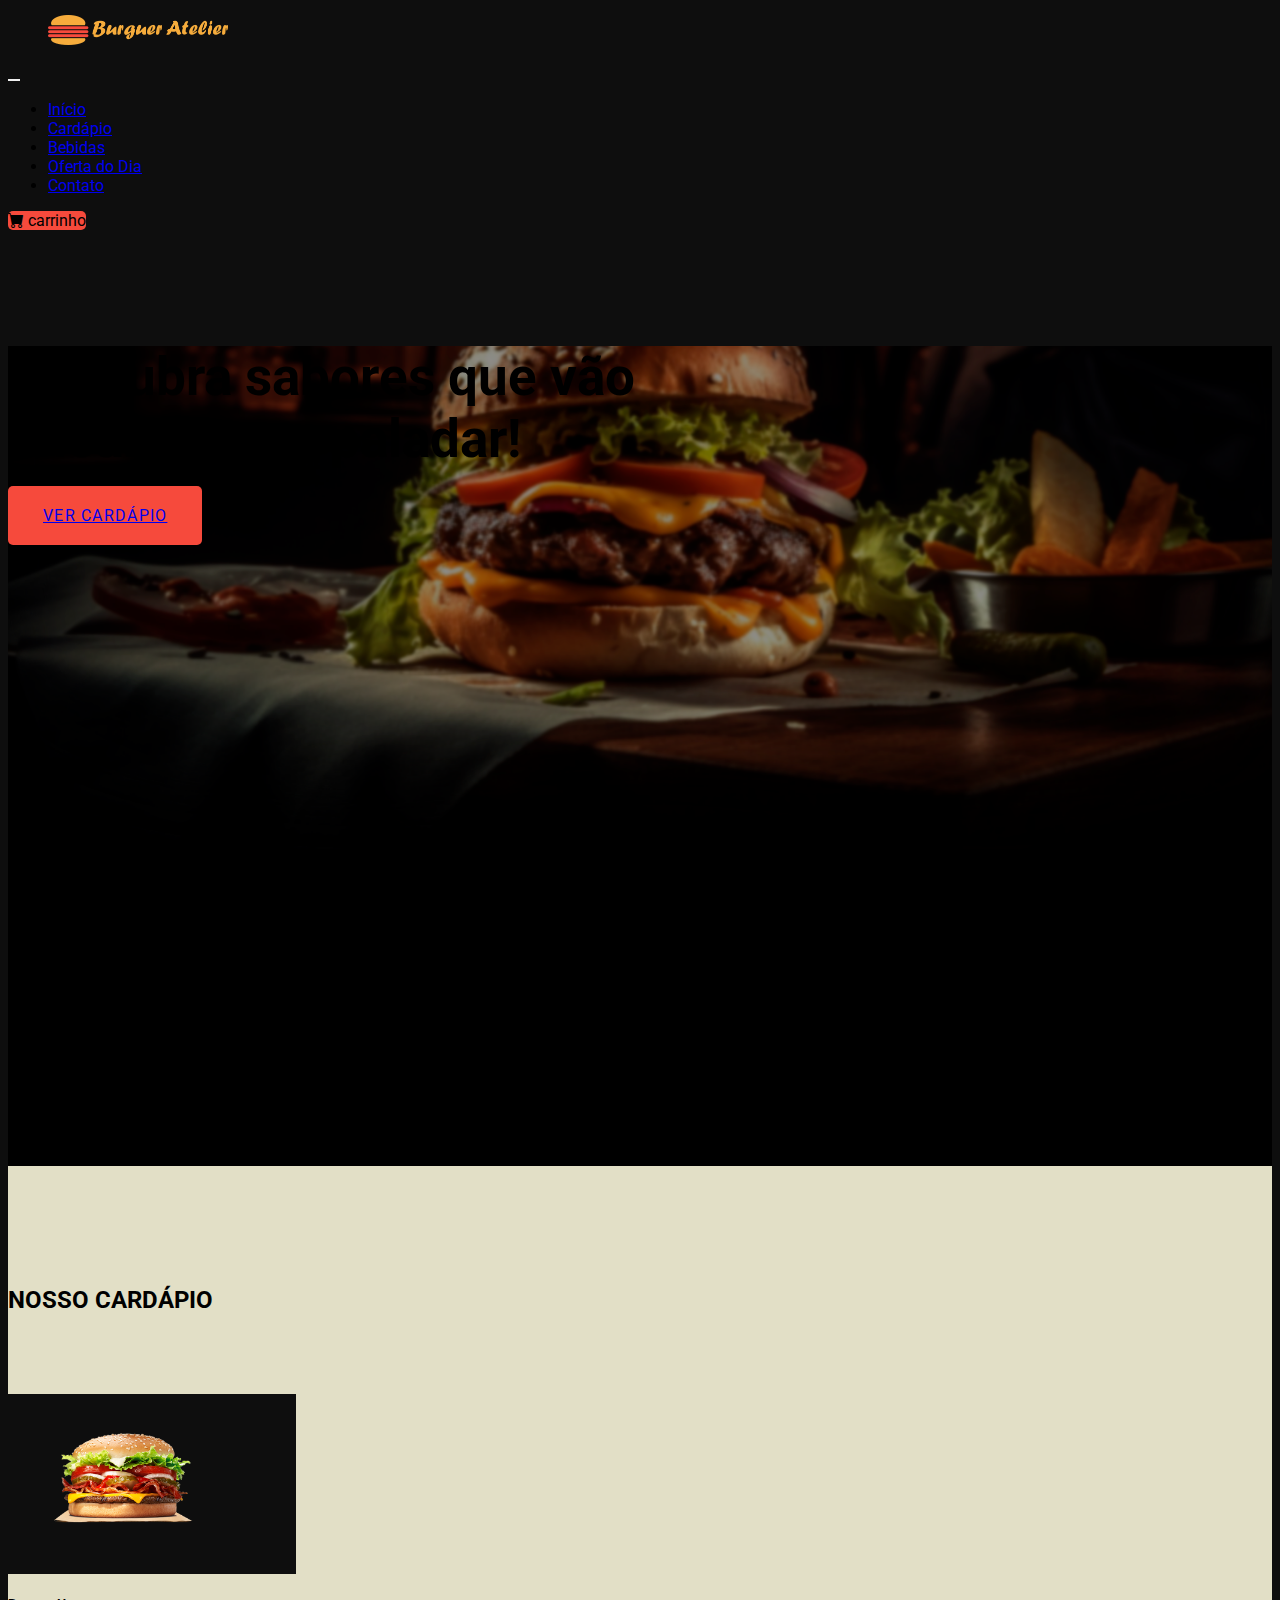
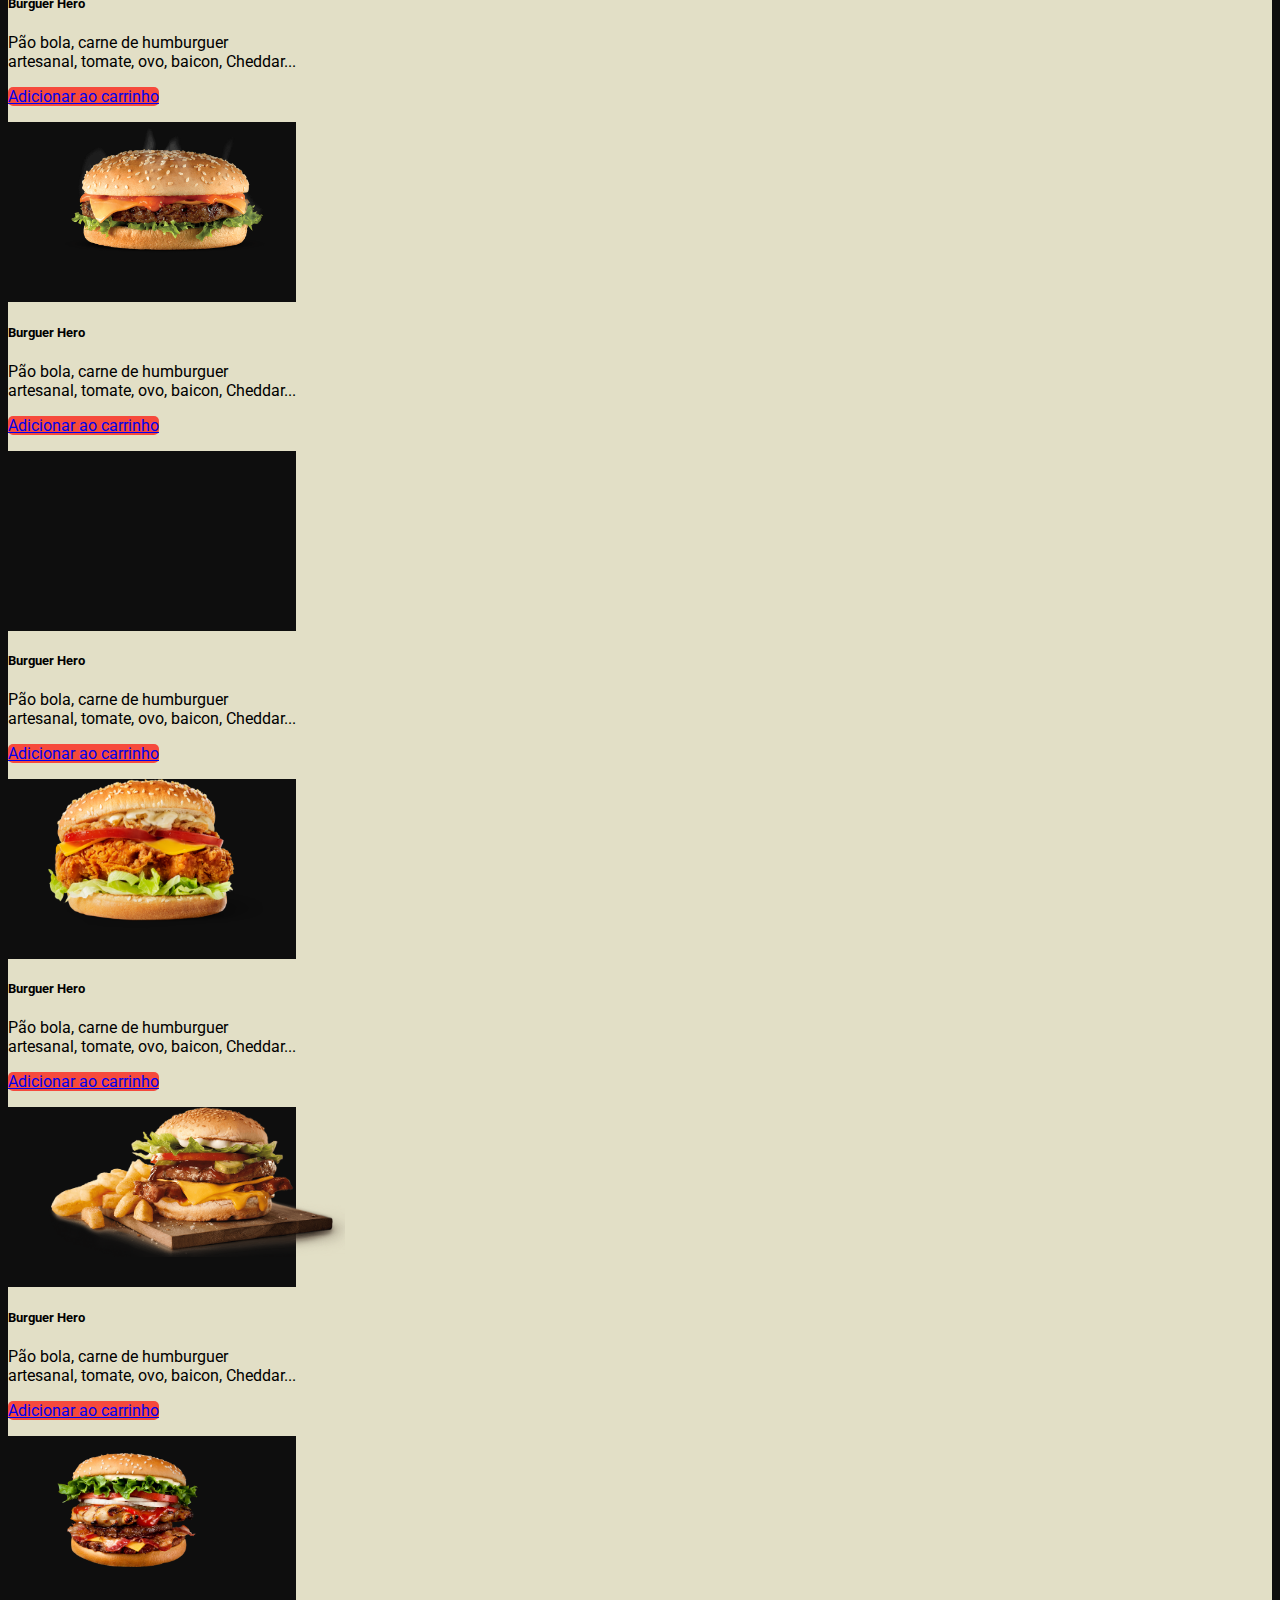
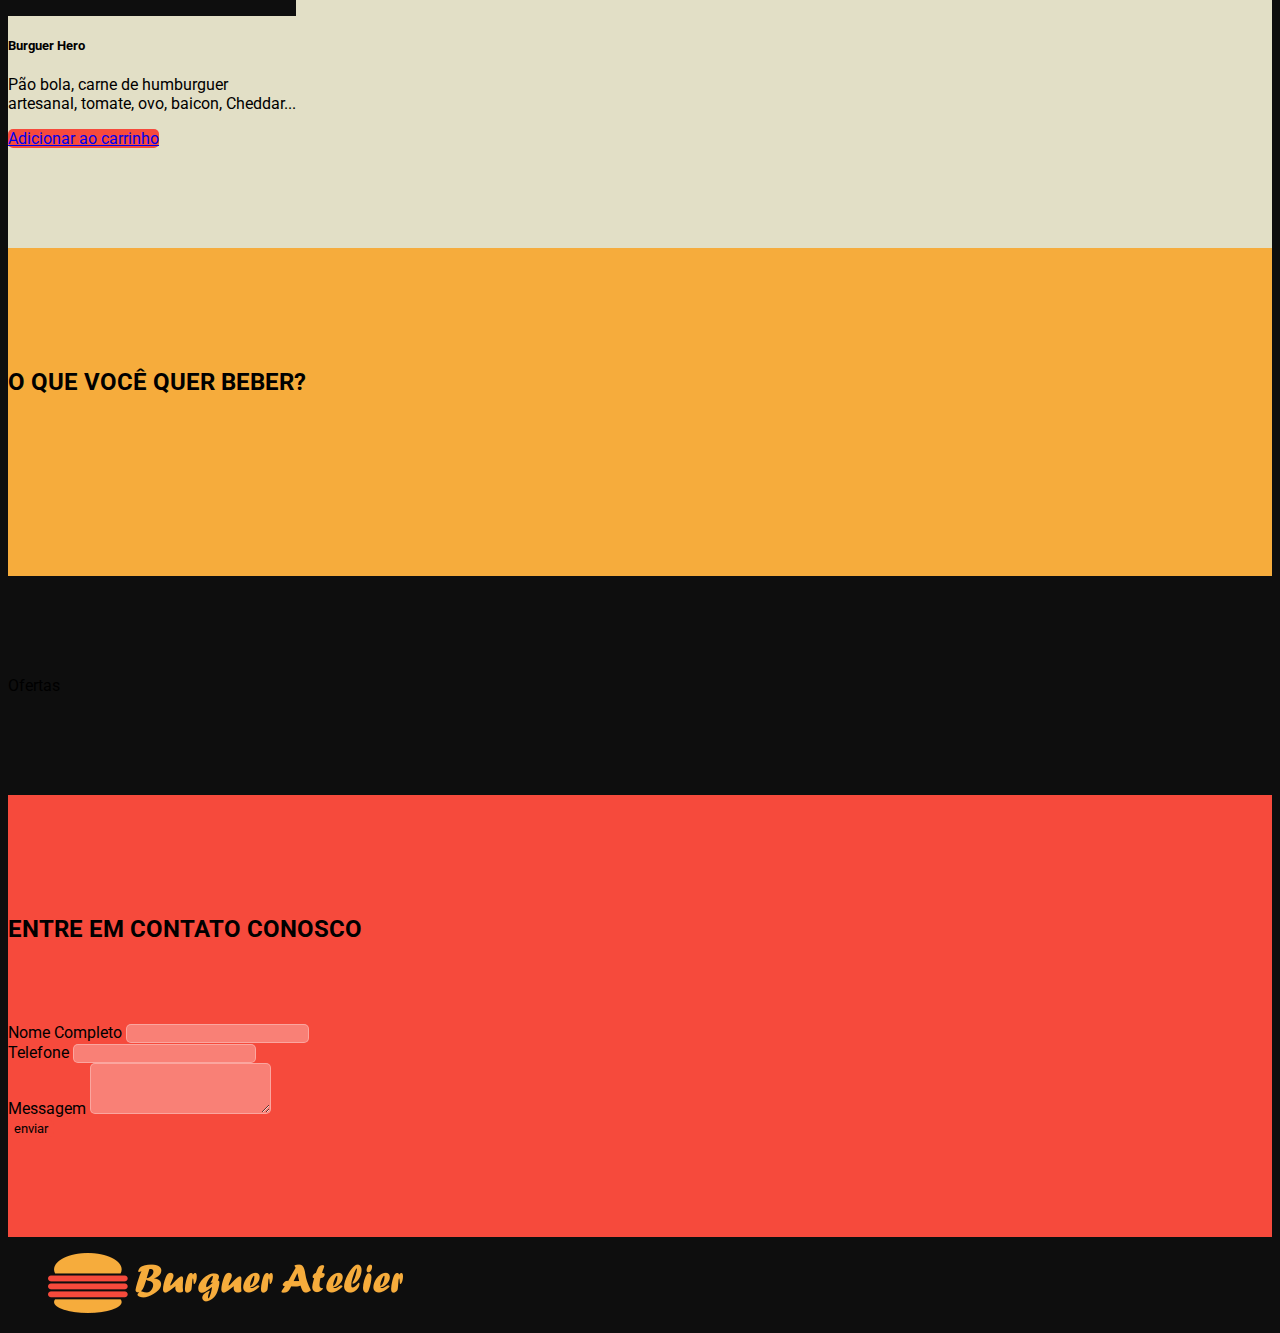
==== atividade_catalogo_individual/index.html @ 0a4ec3cc "Construção de design exercício individual" ====
<!DOCTYPE html>
<html lang="pt-br">
  <head>
    <meta charset="UTF-8" />
    <meta name="viewport" content="width=device-width, initial-scale=1.0" />
    <meta name="description" content="Página de venda de produtos alimentícios"/>
    <meta name="keywords" content="HTML, CSS, JavaScript" />
    <meta name="author" content="John Doe" />

    <link rel="stylesheet" href="https://cdn.jsdelivr.net/npm/bootstrap-icons@1.11.1/font/bootstrap-icons.css"/>
    
    <link href="https://cdn.jsdelivr.net/npm/bootstrap@5.3.2/dist/css/bootstrap.min.css" rel="stylesheet" integrity="sha384-T3c6CoIi6uLrA9TneNEoa7RxnatzjcDSCmG1MXxSR1GAsXEV/Dwwykc2MPK8M2HN" crossorigin="anonymous"/>

    <link rel="stylesheet" href="https://cdnjs.cloudflare.com/ajax/libs/animate.css/4.1.1/animate.min.css"/>
    
    <link rel="stylesheet" href="assets/css/style.css" />

    <title>Catálogo</title>
  </head>

  <body>
    <!-- NAVBAR -->
    <nav class="navbar navbar-expand-lg fixed-top bg-dark" data-bs-theme="dark">
      <div class="container">
        <a class="navbar-brand" href="#">
          <figure>
            <img src="assets/images/logo_menu.png" alt="Burguer Atelier" />
          </figure>
        </a>
        <button class="navbar-toggler" type="button" data-bs-toggle="collapse" data-bs-target="#navbarSupportedContent" aria-controls="navbarSupportedContent" aria-expanded="false" aria-label="Toggle navigation">
          <span class="navbar-toggler-icon"></span>
        </button>
        <div class="collapse navbar-collapse" id="navbarSupportedContent">
          <ul class="navbar-nav me-auto mb-2 mb-lg-0">
            <li class="nav-item">
              <a class="nav-link" href="#">Início</a>
            </li>
            <li class="nav-item">
              <a class="nav-link" href="#cardapio">Cardápio</a>
            </li>
            <li class="nav-item">
              <a class="nav-link" href="#bebidas">Bebidas</a>
            </li>
            <li class="nav-item">
              <a class="nav-link" href="#oferta">Oferta do Dia</a>
            </li>
            <li class="nav-item">
              <a class="nav-link" href="#contato">Contato</a>
            </li>
          </ul>
          <div>
            <a id="btn-carrinho" class="btn btn-lg btn-danger">
              <i class="bi bi-cart-fill"></i> carrinho
            </a>
          </div>
        </div>
      </div>
    </nav>
    <!-- FIM NAVBAR -->

    <div id="pagina">
      
      <section id="inicio">
        <div class="container d-flex justify-content-center align-items-center flex-column animate__animated animate__backInDown">
          <header>
            <h1 class="text-white text-center">Descubra sabores que vão encantar seu paladar!</h1>
          </header>
          <a href="#cardapio" class="btn btn-primary">ver cardápio</a>
        </div>
      </section>

      <!-- Conteúdo Principal da página -->
      <main>
          <!-- CARDÁPIO -->
          <section id="cardapio">
            <div class="container padding-vertical-grande">
              <div class="titulo">
                <h2 class="text-center">Nosso Cardápio</h2>
              </div>
              <div class="corpo d-flex flex-wrap gap-4 justify-content-center ">

                <div class="card card-cardapio" style="width: 18rem;">
                  <div class="card-img-top d-flex justify-content-center align-items-center">
                    <figure>
                      <img src="assets/images/hamburguer01.png" alt="">
                    </figure>
                  </div>
                  <div class="card-body">
                    <h5 class="card-title">Burguer Hero</h5>
                    <p class="card-text">Pão bola, carne de humburguer artesanal, tomate, ovo, baicon, Cheddar...</p>
                    <a href="#" class="btn btn-primary">Adicionar ao carrinho</a>
                  </div>
                </div>

                <div class="card card-cardapio" style="width: 18rem;">
                  <div class="card-img-top d-flex justify-content-center align-items-center">
                    <figure>
                      <img src="assets/images/hamburguer02.png" alt="">
                    </figure>
                  </div>
                  <div class="card-body">
                    <h5 class="card-title">Burguer Hero</h5>
                    <p class="card-text">Pão bola, carne de humburguer artesanal, tomate, ovo, baicon, Cheddar...</p>
                    <a href="#" class="btn btn-primary">Adicionar ao carrinho</a>
                  </div>
                </div>

                <div class="card card-cardapio" style="width: 18rem;">
                  <div class="card-img-top d-flex justify-content-center align-items-center">
                    <figure>
                      <img src="assets/images/hamburguer03.png" alt="">
                    </figure>
                  </div>
                  <div class="card-body">
                    <h5 class="card-title">Burguer Hero</h5>
                    <p class="card-text">Pão bola, carne de humburguer artesanal, tomate, ovo, baicon, Cheddar...</p>
                    <a href="#" class="btn btn-primary">Adicionar ao carrinho</a>
                  </div>
                </div>

                <div class="card card-cardapio" style="width: 18rem;">
                  <div class="card-img-top d-flex justify-content-center align-items-center">
                    <figure>
                      <img src="assets/images/hamburguer04.png" alt="">
                    </figure>
                  </div>
                  <div class="card-body">
                    <h5 class="card-title">Burguer Hero</h5>
                    <p class="card-text">Pão bola, carne de humburguer artesanal, tomate, ovo, baicon, Cheddar...</p>
                    <a href="#" class="btn btn-primary">Adicionar ao carrinho</a>
                  </div>
                </div>

                <div class="card card-cardapio" style="width: 18rem;">
                  <div class="card-img-top d-flex justify-content-center align-items-center">
                    <figure>
                      <img src="assets/images/hamburguer05.png" alt="">
                    </figure>
                  </div>
                  <div class="card-body">
                    <h5 class="card-title">Burguer Hero</h5>
                    <p class="card-text">Pão bola, carne de humburguer artesanal, tomate, ovo, baicon, Cheddar...</p>
                    <a href="#" class="btn btn-primary">Adicionar ao carrinho</a>
                  </div>
                </div>

                <div class="card card-cardapio" style="width: 18rem;">
                  <div class="card-img-top d-flex justify-content-center align-items-center">
                    <figure>
                      <img src="assets/images/hamburguer06.png" alt="">
                    </figure>
                  </div>
                  <div class="card-body">
                    <h5 class="card-title">Burguer Hero</h5>
                    <p class="card-text">Pão bola, carne de humburguer artesanal, tomate, ovo, baicon, Cheddar...</p>
                    <a href="#" class="btn btn-primary">Adicionar ao carrinho</a>
                  </div>
                </div>

              </div>
            </div>
          </section>
          <!-- FIM CARDÁPIO -->

          <!-- BEBIDAS -->
          <section id="bebidas" class="bg-secondary">
            <div class="container padding-vertical-grande">
              <div class="titulo">
                <h2 class="text-center">O que você quer beber?</h2>
              </div>
              <div class="corpo">

              </div>
            </div>
          </section>
          <!-- FIM BEBIDAS -->

          <section id="oferta">
            <div class="container padding-vertical-grande">
              Ofertas
            </div>
          </section>

          <section id="contato">
            <div class="container padding-vertical-grande">

              <div class="titulo">
                <h2 class="text-center text-white">Entre em contato conosco</h2>
              </div>
              <div class="corpo d-flex gap-4 justify-content-center">
                <div class="col col-10  col-lg-8 col-md-10 col-sm-12">
                  

                  <form method="post" action="#">

                    <div class="mb-3">
                      <label for="nome" class="form-label text-white">Nome Completo</label>
                      <input type="text" class="form-control form-control-lg" id="nome" aria-describedby="emailHelp" required minlength="8" maxlength="80">
                    </div>

                    <div class="mb-3">
                      <label for="telefone" class="form-label text-white">Telefone</label>
                      <input type="tel" class="form-control form-control-lg" id="telefone" required>
                    </div>

                    <div class="mb-3">
                      <label for="messagem" class="form-label text-white">Messagem</label>
                      <textarea class="form-control" id="messagem" rows="3" required maxlength="255"></textarea>
                    </div>

                    <div class="d-grid mt-4">
                      <button type="submit" class="btn btn-lg btn-primary">enviar</button>
                    </div>
                  </form>


                </div>
              </div>
 
            </div>
          </section>
      </main>

      <!-- Radapé da página -->
      <footer class="bg-dark">
        <div class="container">
          <figure>
            <img src="assets/images/logo_menu.png" alt="">
          </figure>
        </div>
      </footer>
    </div>

    <script src="https://cdn.jsdelivr.net/npm/bootstrap@5.3.2/dist/js/bootstrap.bundle.min.js" integrity="sha384-C6RzsynM9kWDrMNeT87bh95OGNyZPhcTNXj1NW7RuBCsyN/o0jlpcV8Qyq46cDfL" crossorigin="anonymous"></script>

    <script src="assets/js/script.js"></script>
  </body>
</html>
---- atividade_catalogo_individual/assets/css/style.css ----
@import url('https://fonts.googleapis.com/css2?family=Roboto:ital,wght@0,100;0,300;0,400;0,500;0,700;0,900;1,100;1,300;1,400;1,500;1,700;1,900&display=swap');

/* PERSONALIZAÇÃO BOOTSTRAP */
:root{
    --color-primary: #f64a3c;
    --color-secondary: #f6ac3c;
    --color-dark: #0e0e0e;
    --color-light: #fff;
    --color-gray-light: #e2dfc6;
    --color-gray-dark: #444444;
    --shodow-dark: 1px 1px 8px rgba(0, 0, 0, .3);
}

*{
    font-family: 'Roboto', sans-serif;
}

body{
    background-color: var(--color-dark);
}

.bg-primary, .bg-danger, .btn-danger{
    background-color: var(--color-primary) !important;
}

.bg-secondary{
    background-color: var(--color-secondary) !important;
}

.bg-dark{
    background-color: var(--color-dark) !important;
}

.text-dark{
    color: var(--color-dark) !important;
}

.btn{
    border: none;
    border-radius: 5px;
    transition: all .5S;
}

.btn-primary{
    background-color: var(--color-primary) !important;
}

.btn-danger:hover, .btn-primary:hover{
    background-color: var(--color-secondary) !important;
    color: var(--color-dark) !important;
}

.navbar-brand figure{
    margin-top: 15px;
    width: 180px;
}

.navbar-brand figure img{
    width: 100%;
}

.navbar-toggler{
    border: none;
}

.navbar-toggler:focus,
.navbar-toggler:active,
.navbar-toggler-icon:focus {
    outline: none;
    box-shadow: none;
}


/* CONFIGURAÇÕES PERSONALIZADAS */

/* personalização barra de rolageem */
body::-webkit-scrollbar {
    width: 8px; 
}
  
body::-webkit-scrollbar-track {
    background: var(--color-dark);
}
  
body::-webkit-scrollbar-thumb {
    background-color: var(--color-gray-dark);
    border-radius: 20px;
    border: 3px solid var(--color-dark);
}
/* fim personalização barra de rolagem */

#pagina{
    padding-top: 80px;
}

#pagina .container{
    height: 100%;
}

#inicio{
    height: calc(100vh - 80px);
    background-color: #000;
    background-image: url('../images/background_home2.png');
    background-size: cover;
    background-repeat: no-repeat;
    background-position: center;
    background-attachment: fixed;
}

#inicio h1{
    max-width: 800px;
    font-size: 40pt;
}

#inicio a.btn{
    padding: 20px 35px;
    letter-spacing: .08em;
    margin-top: 15px;
    animation-name: piscar;
    animation-duration: 1s;
    animation-iteration-count: infinite;
    animation-direction: alternate;
    text-transform: uppercase;
}

@keyframes piscar {
    from {
      box-shadow: 0 0 15px var(--color-primary);
    }
  
    to {
        box-shadow: none;
    }
}

#cardapio{
    background-color: var(--color-gray-light);
}

.padding-vertical-grande{
    padding-top: 100px;
    padding-bottom: 100px;
}

section .titulo{
    margin-bottom: 80px;
    text-transform: uppercase;
}

.card-img-top{
    height: 180px;
    background-color: var(--color-dark);
}

.card-img-top figure, .card-cardapio figure img{
    height: 150px;
    transition: all .3s;
}

.card-cardapio{
    border: none;
}

.card-cardapio:hover{
    cursor: pointer;
    box-shadow: var(--shodow-dark);
}

.card-cardapio:hover img, .card-cardapio:hover figure{
    height: 180px;
}

#contato{
    background-color: #f64a3c;
    background-image: url('../images/background_hamburgueria.jpg');
    background-size: cover;
    background-repeat: no-repeat;
    background-attachment: fixed;
    background-position: center;
}

#contato .form-control{
    border-radius: 5px;
    background-color: rgba(255, 255, 255, .3);
    border: 1px solid rgba(255, 255, 255, .3);
    color: var(--color-dark);
}

#contato .form-control:focus,
#contato .form-control:active{
    outline: none;
    box-shadow: none;
}
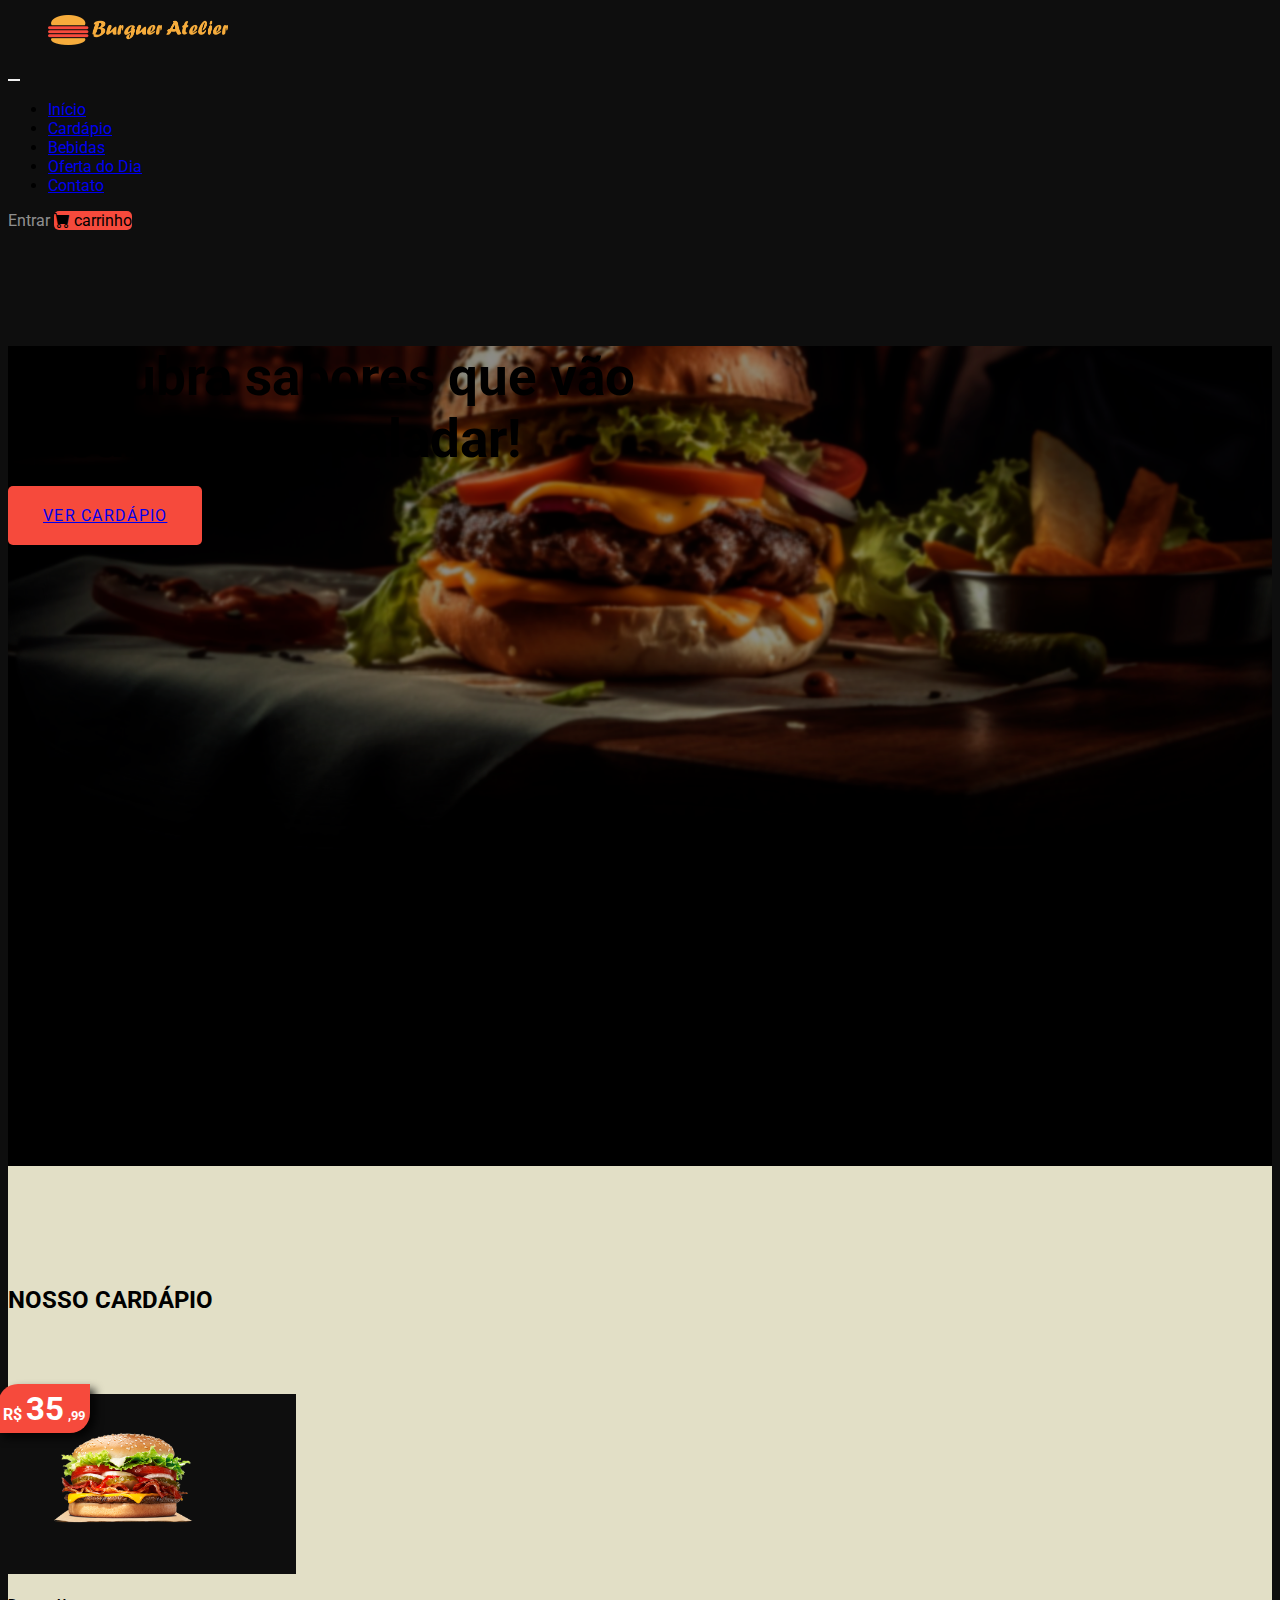
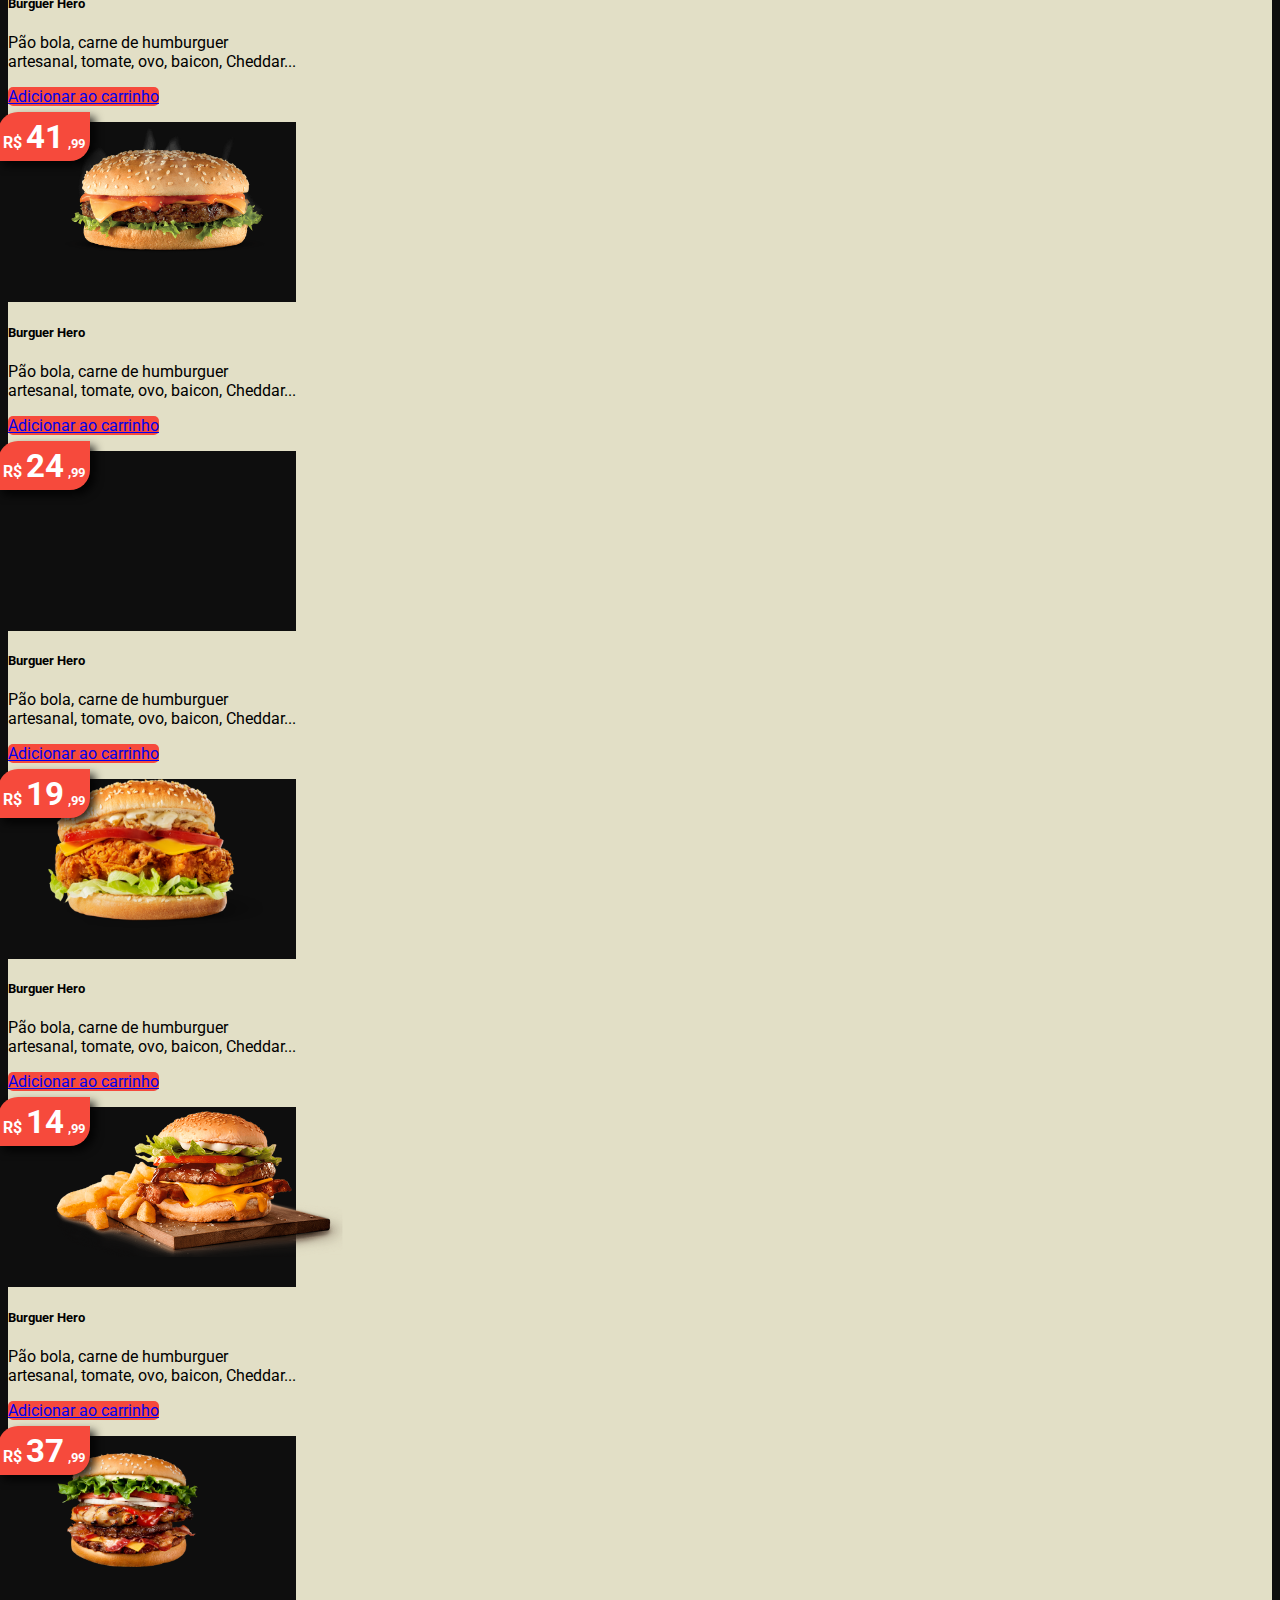
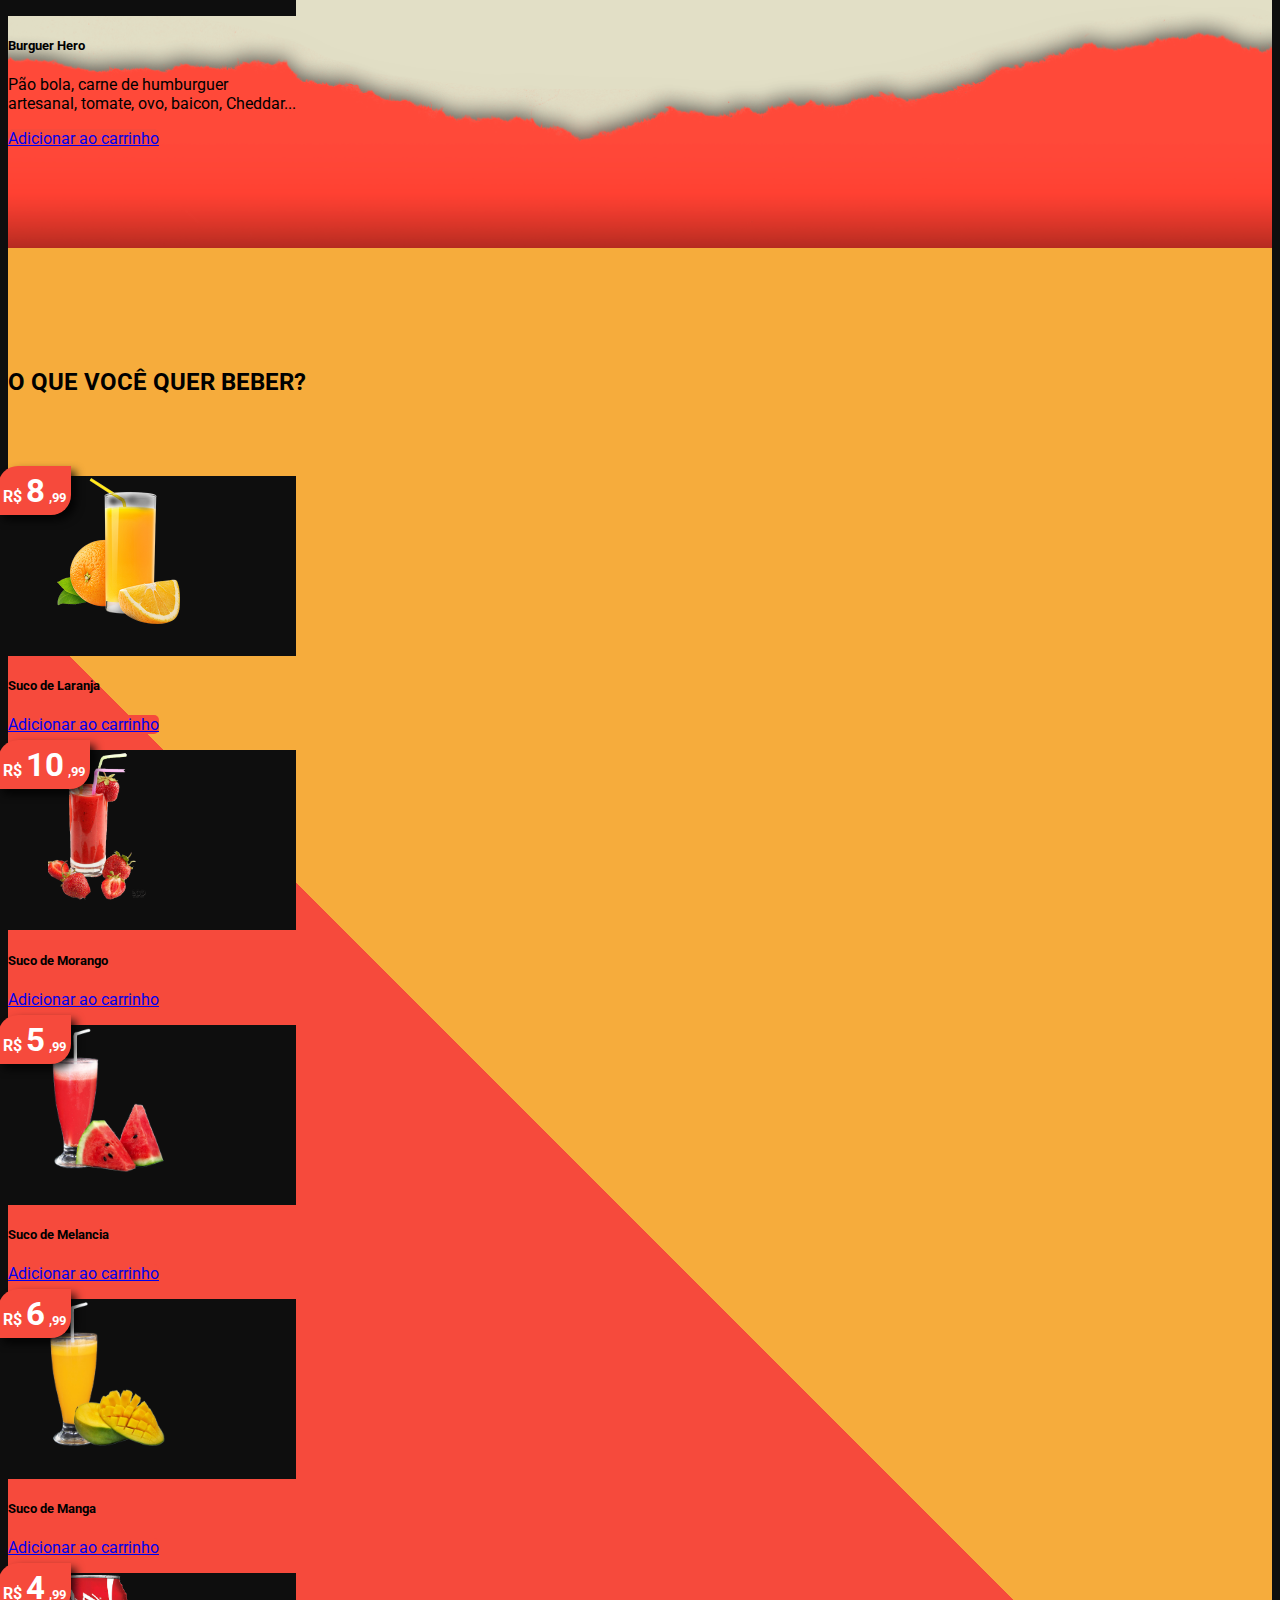
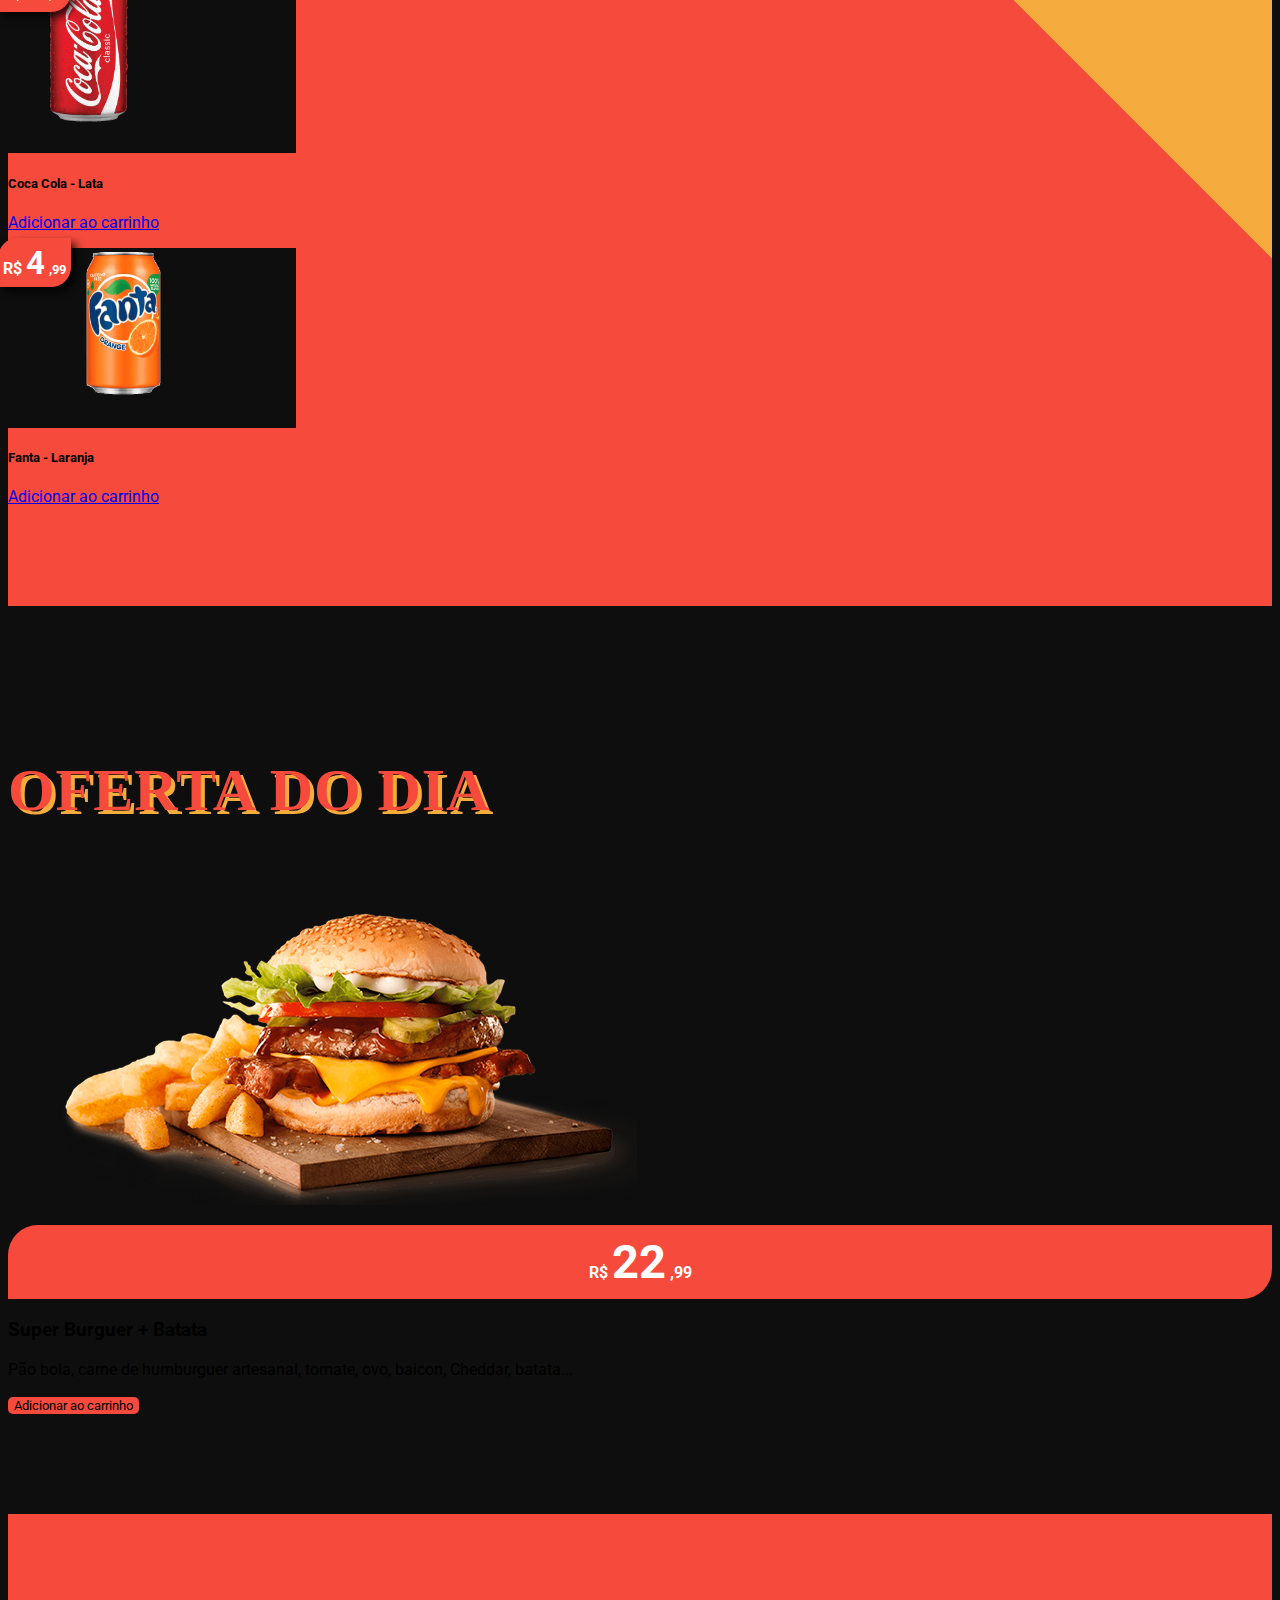
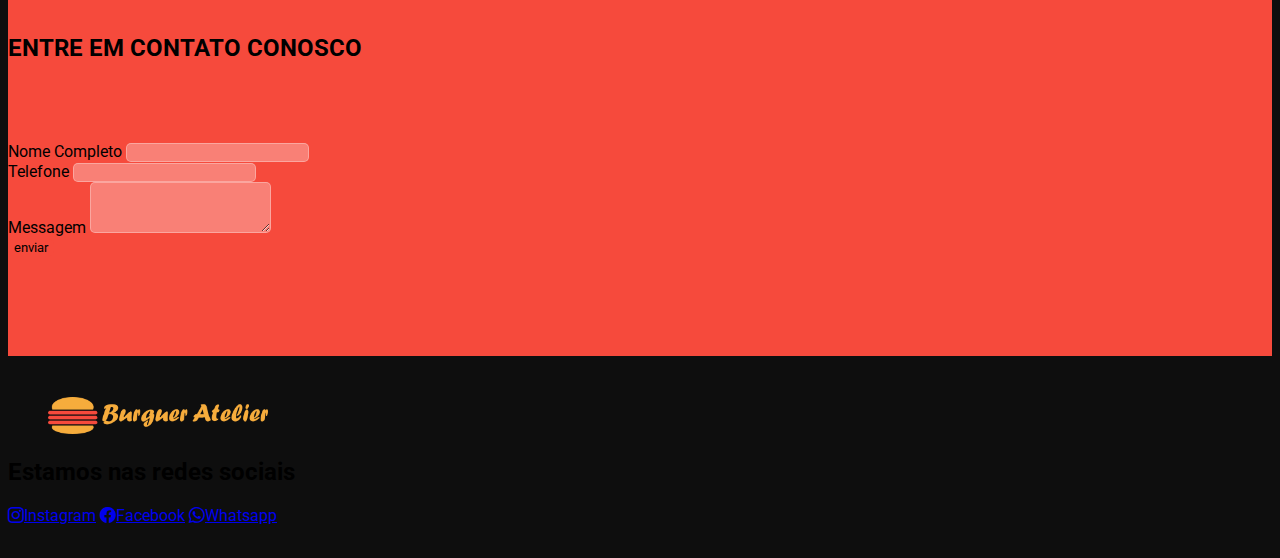
==== commit 27616468: "finalização da homepage trabalho indicidual" ====
--- a/atividade_catalogo_individual/index.html
+++ b/atividade_catalogo_individual/index.html
@@ -48,7 +48,8 @@
               <a class="nav-link" href="#contato">Contato</a>
             </li>
           </ul>
-          <div>
+          <div class="d-flex gap-3 align-items-center">
+            <a href="/login.html" class="link-menu">Entrar</a>
             <a id="btn-carrinho" class="btn btn-lg btn-danger">
               <i class="bi bi-cart-fill"></i> carrinho
             </a>
@@ -90,6 +91,12 @@
                     <p class="card-text">Pão bola, carne de humburguer artesanal, tomate, ovo, baicon, Cheddar...</p>
                     <a href="#" class="btn btn-primary">Adicionar ao carrinho</a>
                   </div>
+
+                  <div class="valor">
+                    <span class="simbolo">R$</span>
+                    <span class="inteiro">35</span>
+                    <span class="centavos">,99</span>
+                  </div>
                 </div>
 
                 <div class="card card-cardapio" style="width: 18rem;">
@@ -103,6 +110,12 @@
                     <p class="card-text">Pão bola, carne de humburguer artesanal, tomate, ovo, baicon, Cheddar...</p>
                     <a href="#" class="btn btn-primary">Adicionar ao carrinho</a>
                   </div>
+
+                  <div class="valor">
+                    <span class="simbolo">R$</span>
+                    <span class="inteiro">41</span>
+                    <span class="centavos">,99</span>
+                  </div>
                 </div>
 
                 <div class="card card-cardapio" style="width: 18rem;">
@@ -116,6 +129,12 @@
                     <p class="card-text">Pão bola, carne de humburguer artesanal, tomate, ovo, baicon, Cheddar...</p>
                     <a href="#" class="btn btn-primary">Adicionar ao carrinho</a>
                   </div>
+
+                  <div class="valor">
+                    <span class="simbolo">R$</span>
+                    <span class="inteiro">24</span>
+                    <span class="centavos">,99</span>
+                  </div>
                 </div>
 
                 <div class="card card-cardapio" style="width: 18rem;">
@@ -129,6 +148,12 @@
                     <p class="card-text">Pão bola, carne de humburguer artesanal, tomate, ovo, baicon, Cheddar...</p>
                     <a href="#" class="btn btn-primary">Adicionar ao carrinho</a>
                   </div>
+
+                  <div class="valor">
+                    <span class="simbolo">R$</span>
+                    <span class="inteiro">19</span>
+                    <span class="centavos">,99</span>
+                  </div>
                 </div>
 
                 <div class="card card-cardapio" style="width: 18rem;">
@@ -142,6 +167,12 @@
                     <p class="card-text">Pão bola, carne de humburguer artesanal, tomate, ovo, baicon, Cheddar...</p>
                     <a href="#" class="btn btn-primary">Adicionar ao carrinho</a>
                   </div>
+
+                  <div class="valor">
+                    <span class="simbolo">R$</span>
+                    <span class="inteiro">14</span>
+                    <span class="centavos">,99</span>
+                  </div>
                 </div>
 
                 <div class="card card-cardapio" style="width: 18rem;">
@@ -154,6 +185,12 @@
                     <h5 class="card-title">Burguer Hero</h5>
                     <p class="card-text">Pão bola, carne de humburguer artesanal, tomate, ovo, baicon, Cheddar...</p>
                     <a href="#" class="btn btn-primary">Adicionar ao carrinho</a>
+                  </div>
+
+                  <div class="valor">
+                    <span class="simbolo">R$</span>
+                    <span class="inteiro">37</span>
+                    <span class="centavos">,99</span>
                   </div>
                 </div>
 
@@ -163,21 +200,155 @@
           <!-- FIM CARDÁPIO -->
 
           <!-- BEBIDAS -->
-          <section id="bebidas" class="bg-secondary">
-            <div class="container padding-vertical-grande">
+          <section id="bebidas">
+            <div class="container padding-vertical-grande d-flex justify-content-center flex-column align-items-center">
               <div class="titulo">
                 <h2 class="text-center">O que você quer beber?</h2>
               </div>
               <div class="corpo">
-
+                <div class="produtos d-flex justify-content-center flex-wrap gap-4">
+                  
+                  <div class="card card-cardapio">
+                    <div class="card-img-top d-flex justify-content-center align-items-center">
+                      <figure>
+                        <img src="assets/images/suco01.png" alt="">
+                      </figure>
+                    </div>
+                    <div class="card-body">
+                      <h5 class="card-title">Suco de Laranja</h5>
+                      <a href="#" class="btn btn-primary">Adicionar ao carrinho</a>
+                    </div>
+
+                    <div class="valor">
+                      <span class="simbolo">R$</span>
+                      <span class="inteiro">8</span>
+                      <span class="centavos">,99</span>
+                    </div>
+                  </div>
+
+                  <div class="card card-cardapio">
+                    <div class="card-img-top d-flex justify-content-center align-items-center">
+                      <figure>
+                        <img src="assets/images/suco02.png" alt="">
+                      </figure>
+                    </div>
+                    <div class="card-body">
+                      <h5 class="card-title">Suco de Morango</h5>
+                      <a href="#" class="btn btn-primary">Adicionar ao carrinho</a>
+                    </div>
+
+                    <div class="valor">
+                      <span class="simbolo">R$</span>
+                      <span class="inteiro">10</span>
+                      <span class="centavos">,99</span>
+                    </div>
+                  </div>
+
+                  <div class="card card-cardapio">
+                    <div class="card-img-top d-flex justify-content-center align-items-center">
+                      <figure>
+                        <img src="assets/images/suco03.png" alt="">
+                      </figure>
+                    </div>
+                    <div class="card-body">
+                      <h5 class="card-title">Suco de Melancia</h5>
+                      <a href="#" class="btn btn-primary">Adicionar ao carrinho</a>
+                    </div>
+
+                    <div class="valor">
+                      <span class="simbolo">R$</span>
+                      <span class="inteiro">5</span>
+                      <span class="centavos">,99</span>
+                    </div>
+                  </div>
+
+                  <div class="card card-cardapio">
+                    <div class="card-img-top d-flex justify-content-center align-items-center">
+                      <figure>
+                        <img src="assets/images/suco04.png" alt="">
+                      </figure>
+                    </div>
+                    <div class="card-body">
+                      <h5 class="card-title">Suco de Manga</h5>
+                      <a href="#" class="btn btn-primary">Adicionar ao carrinho</a>
+                    </div>
+
+                    <div class="valor">
+                      <span class="simbolo">R$</span>
+                      <span class="inteiro">6</span>
+                      <span class="centavos">,99</span>
+                    </div>
+                  </div>
+
+                  <div class="card card-cardapio">
+                    <div class="card-img-top d-flex justify-content-center align-items-center">
+                      <figure>
+                        <img src="assets/images/coca-cola.png" alt="">
+                      </figure>
+                    </div>
+                    <div class="card-body">
+                      <h5 class="card-title">Coca Cola - Lata</h5>
+                      <a href="#" class="btn btn-primary">Adicionar ao carrinho</a>
+                    </div>
+
+                    <div class="valor">
+                      <span class="simbolo">R$</span>
+                      <span class="inteiro">4</span>
+                      <span class="centavos">,99</span>
+                    </div>
+                  </div>
+
+                  <div class="card card-cardapio">
+                    <div class="card-img-top d-flex justify-content-center align-items-center">
+                      <figure>
+                        <img src="assets/images/fanta.png" alt="">
+                      </figure>
+                    </div>
+                    <div class="card-body">
+                      <h5 class="card-title">Fanta - Laranja</h5>
+                      <a href="#" class="btn btn-primary">Adicionar ao carrinho</a>
+                    </div>
+
+                    <div class="valor">
+                      <span class="simbolo">R$</span>
+                      <span class="inteiro">4</span>
+                      <span class="centavos">,99</span>
+                    </div>
+                  </div>
+
+                </div>
               </div>
             </div>
           </section>
           <!-- FIM BEBIDAS -->
 
-          <section id="oferta">
+          <section id="oferta" class="bg-light">
             <div class="container padding-vertical-grande">
-              Ofertas
+
+              <div class="titulo">
+                <h2 class="text-center text-primary">Oferta do dia</h2>
+              </div>
+              <div class="corpo d-flex justify-content-center align-items-center">
+
+                  <figure>
+                    <img src="assets/images/hamburguer05.png" alt="" class="img-fluid">
+                  </figure>
+
+                  <div class="info">
+                    <div class="info-valor">
+                      <span class="simbolo">R$</span>
+                      <span class="inteiro">22</span>
+                      <span class="centavos">,99</span>
+                    </div>
+                    <div class="info-body">
+                      <h3>Super Burguer + Batata</h3>
+                      <p>Pão bola, carne de humburguer artesanal, tomate, ovo, baicon, Cheddar, batata...</p>
+                      <button class="btn btn-primary">Adicionar ao carrinho</button>
+                    </div>
+                  </div>
+              
+              </div>
+
             </div>
           </section>
 
@@ -223,11 +394,25 @@
 
       <!-- Radapé da página -->
       <footer class="bg-dark">
-        <div class="container">
+
+        <div class="logo container d-flex justify-content-center align-items-center">
           <figure>
-            <img src="assets/images/logo_menu.png" alt="">
+            <img src="assets/images/logo_menu.png" alt="Logo hamburgeria">
           </figure>
         </div>
+
+        <dic class="container d-flex justify-content-center align-items-center">
+          <h2 class="fs-4 text-white">Estamos nas redes sociais</h2>
+        </dic>
+
+        <div class="container d-flex justify-content-center align-items-center gap-4 pt-4 pb-4">
+            
+            <a href="#" class="social d-flex flex-column justify-content-center align-items-center text-white text-decoration-none"><i class="bi bi-instagram fs-2"></i><span>Instagram</span></a>
+            <a href="#" class="social d-flex flex-column justify-content-center align-items-center text-white text-decoration-none"><i class="bi bi-facebook fs-2"></i><span>Facebook</span></a>
+            <a href="#" class="social d-flex flex-column justify-content-center align-items-center text-white text-decoration-none"><i class="bi bi-whatsapp fs-2"></i><span>Whatsapp</span></a>
+
+        </div>
+
       </footer>
     </div>
 
--- a/atividade_catalogo_individual/assets/css/style.css
+++ b/atividade_catalogo_individual/assets/css/style.css
@@ -1,6 +1,7 @@
 @import url('https://fonts.googleapis.com/css2?family=Roboto:ital,wght@0,100;0,300;0,400;0,500;0,700;0,900;1,100;1,300;1,400;1,500;1,700;1,900&display=swap');
-
-/* PERSONALIZAÇÃO BOOTSTRAP */
+@import url('https://fonts.googleapis.com/css2?family=Permanent+Marker&family=Roboto:ital,wght@0,100;0,300;0,400;0,500;0,700;0,900;1,100;1,300;1,400;1,500;1,700;1,900&display=swap');
+
+/* =========================PERSONALIZAÇÃO BOOTSTRAP================================= */
 :root{
     --color-primary: #f64a3c;
     --color-secondary: #f6ac3c;
@@ -9,6 +10,7 @@
     --color-gray-light: #e2dfc6;
     --color-gray-dark: #444444;
     --shodow-dark: 1px 1px 8px rgba(0, 0, 0, .3);
+    --shodow-dark-big: 5px 5px 8px rgba(0, 0, 0, .8);
 }
 
 *{
@@ -33,6 +35,10 @@
 
 .text-dark{
     color: var(--color-dark) !important;
+}
+
+.text-primary{
+    color: var(--color-primary) !important;
 }
 
 .btn{
@@ -71,11 +77,11 @@
 }
 
 
-/* CONFIGURAÇÕES PERSONALIZADAS */
+/* =====================CONFIGURAÇÕES PERSONALIZADAS============================= */
 
 /* personalização barra de rolageem */
 body::-webkit-scrollbar {
-    width: 8px; 
+    width: 8px;
 }
   
 body::-webkit-scrollbar-track {
@@ -135,6 +141,11 @@
 
 #cardapio{
     background-color: var(--color-gray-light);
+    background-image: url('../images/papel.png');
+    background-size: 100%;
+    background-repeat: no-repeat;
+    background-position-y: bottom;
+    background-position-x: center;
 }
 
 .padding-vertical-grande{
@@ -145,6 +156,30 @@
 section .titulo{
     margin-bottom: 80px;
     text-transform: uppercase;
+}
+
+.card{
+    position: relative;
+}
+
+.card .valor{
+    position: absolute;
+    top: -10px;
+    left: -10px;
+    background-color: #f64a3c;
+    padding: 5px;
+    border-radius: 20px 0 20px 0;
+    color: var(--color-light);
+    font-weight: bolder;
+    box-shadow: var(--shodow-dark-big);
+}
+
+.card .valor .inteiro{
+    font-size: 25pt;
+}
+
+.card .valor .centavos{
+    font-size: 10pt;
 }
 
 .card-img-top{
@@ -186,13 +221,120 @@
     color: var(--color-dark);
 }
 
-#contato .form-control:focus,
-#contato .form-control:active{
+.form-control:focus,
+.form-control:active{
     outline: none;
     box-shadow: none;
 }
 
-
-
-
-
+#bebidas{
+    position: relative;
+    display: flex;
+}
+
+.link-menu{
+    color: rgba(255,255,255,.55);
+    text-decoration: none;
+}
+
+.link-menu:hover{
+    color: rgba(255,255,255,.75);
+}
+
+#bebidas{
+    background: rgb(14,14,14);
+    background: linear-gradient(45deg, var(--color-primary) 50%, var(--color-secondary) 50%);
+}
+
+#bebidas .card{
+    width: 18rem;
+}
+
+#oferta .titulo h2{
+    font-family: 'Permanent Marker', cursive;
+    letter-spacing: .7pt;
+    font-size: 45pt;
+    text-shadow: 4px 4px 0 var(--color-secondary);
+}
+
+#oferta .info .info-valor{
+    background-color: var(--color-primary);
+    color: var(--color-light);
+    font-weight: bold;
+    padding: 10px;
+    border-radius: 30px 0 30px 0;
+    text-align: center;
+    margin-bottom: 20px;
+}
+
+#oferta .info .info-valor .inteiro{
+    font-size: 35pt;
+}
+
+footer{
+    padding-top: 25px;
+    padding-bottom: 25px;
+}
+
+footer .logo{
+    width: 220px;
+    margin-top: 10px;
+    margin-bottom: 20px;
+}
+
+footer .container a.social:hover span,
+footer .container a.social:hover i{
+    color: var(--color-secondary);
+}
+
+footer .logo figure, footer .logo img{
+    width: 100%;
+}
+
+@media (max-width: 600px) {
+    #oferta .corpo{
+        flex-direction: column;
+    }
+}
+
+/* =======================PÁGINA DE LOGIN E REGISTRAR=SE=========================== */
+.bg-imagem{
+    background-image: url('../images/background_home2.png');
+    background-size: cover;
+    background-repeat: no-repeat;
+    background-color: #000;
+    background-position: center;
+    height: 100vh;
+}
+
+#form-login{
+    background: rgba( 255, 255, 255, 0.1 );
+    backdrop-filter: blur( 13.5px );
+    -webkit-backdrop-filter: blur( 13.5px );
+    border-radius: 10px;
+    border: 1px solid rgba( 255, 255, 255, 0.18 );
+    position: relative;
+}
+
+#form-login .titulo-login{
+    color: var(--color-light);
+    background-color: var(--color-primary);
+    border-radius: 10px 10px 0 0;
+    text-align: center;
+    padding: 12px 0 3px 0;
+}
+
+#form-login .formulario{
+    padding: 15px;
+    box-sizing: border-box;
+    margin: 25px 0;
+}
+
+#form-login #voltar-login{
+    position: absolute;
+    padding: 5px 15px;
+    border-radius: 10px;
+    top: -40px;
+}
+
+
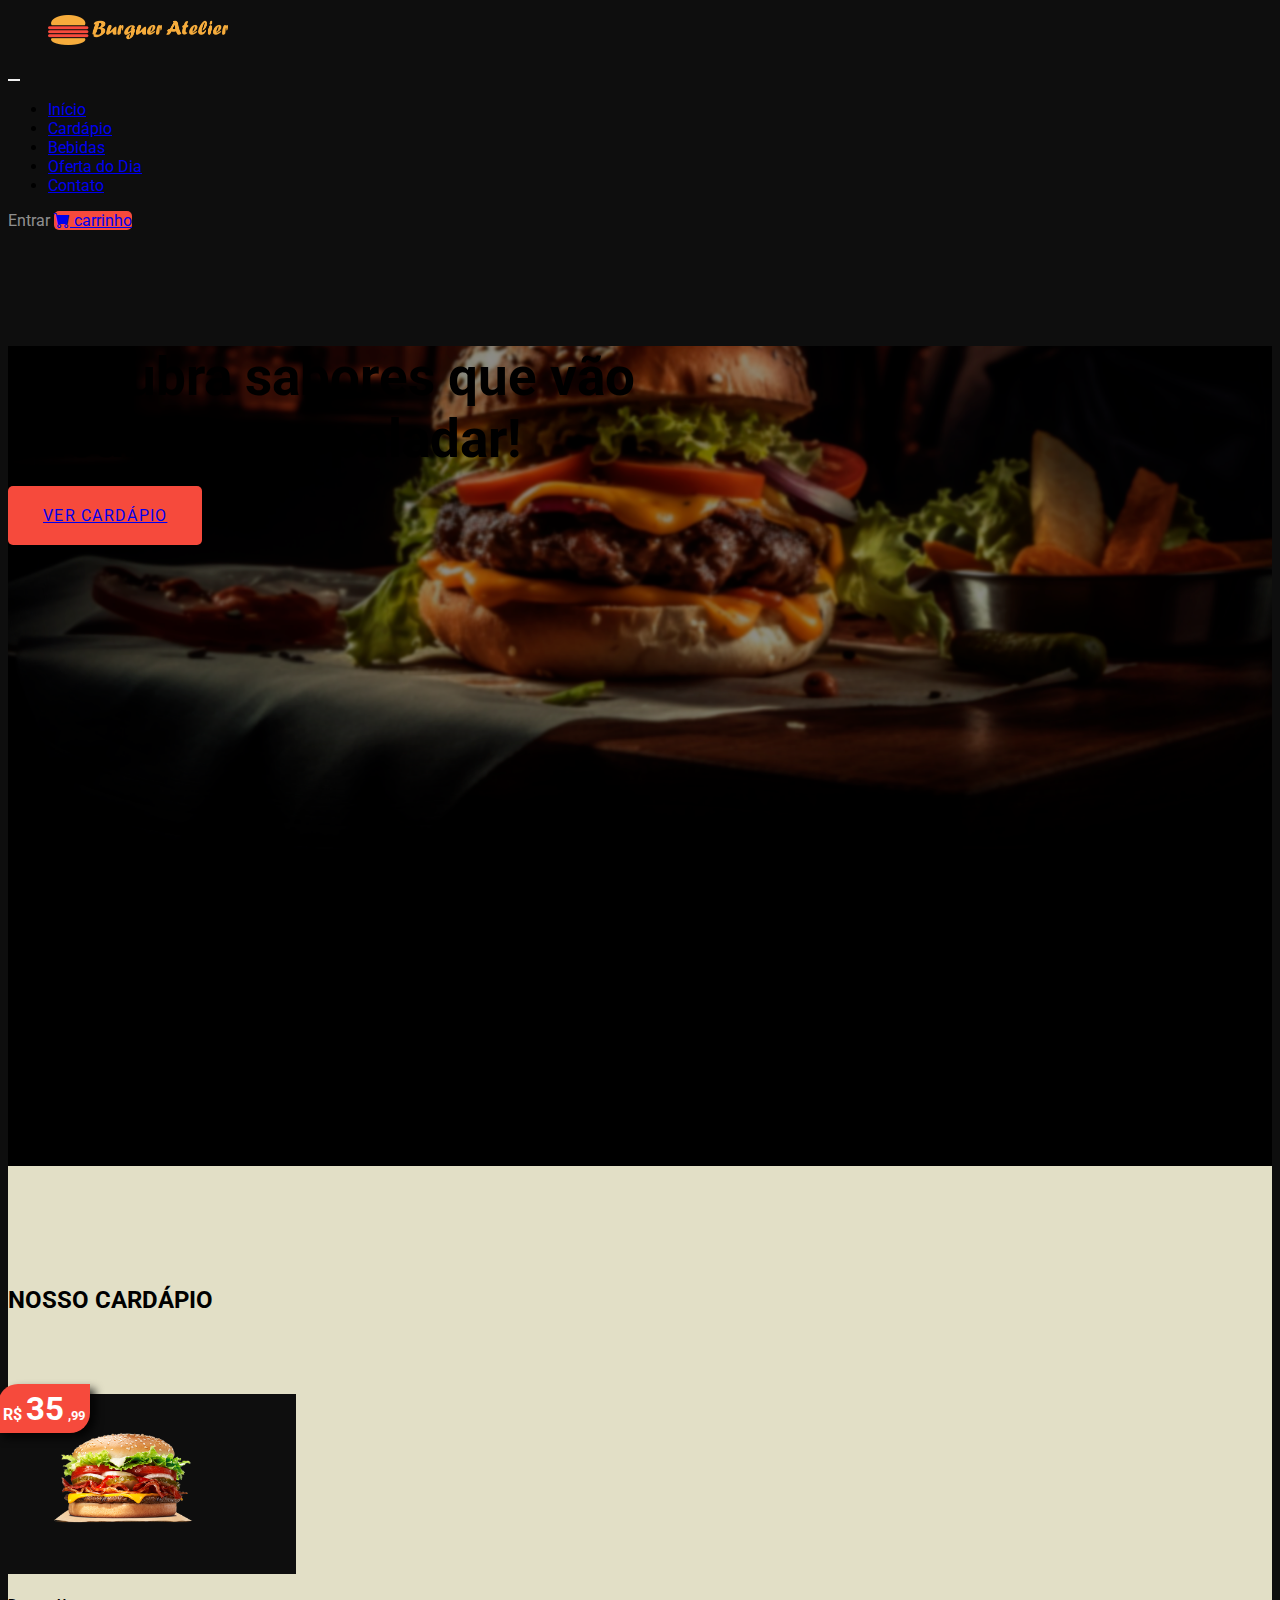
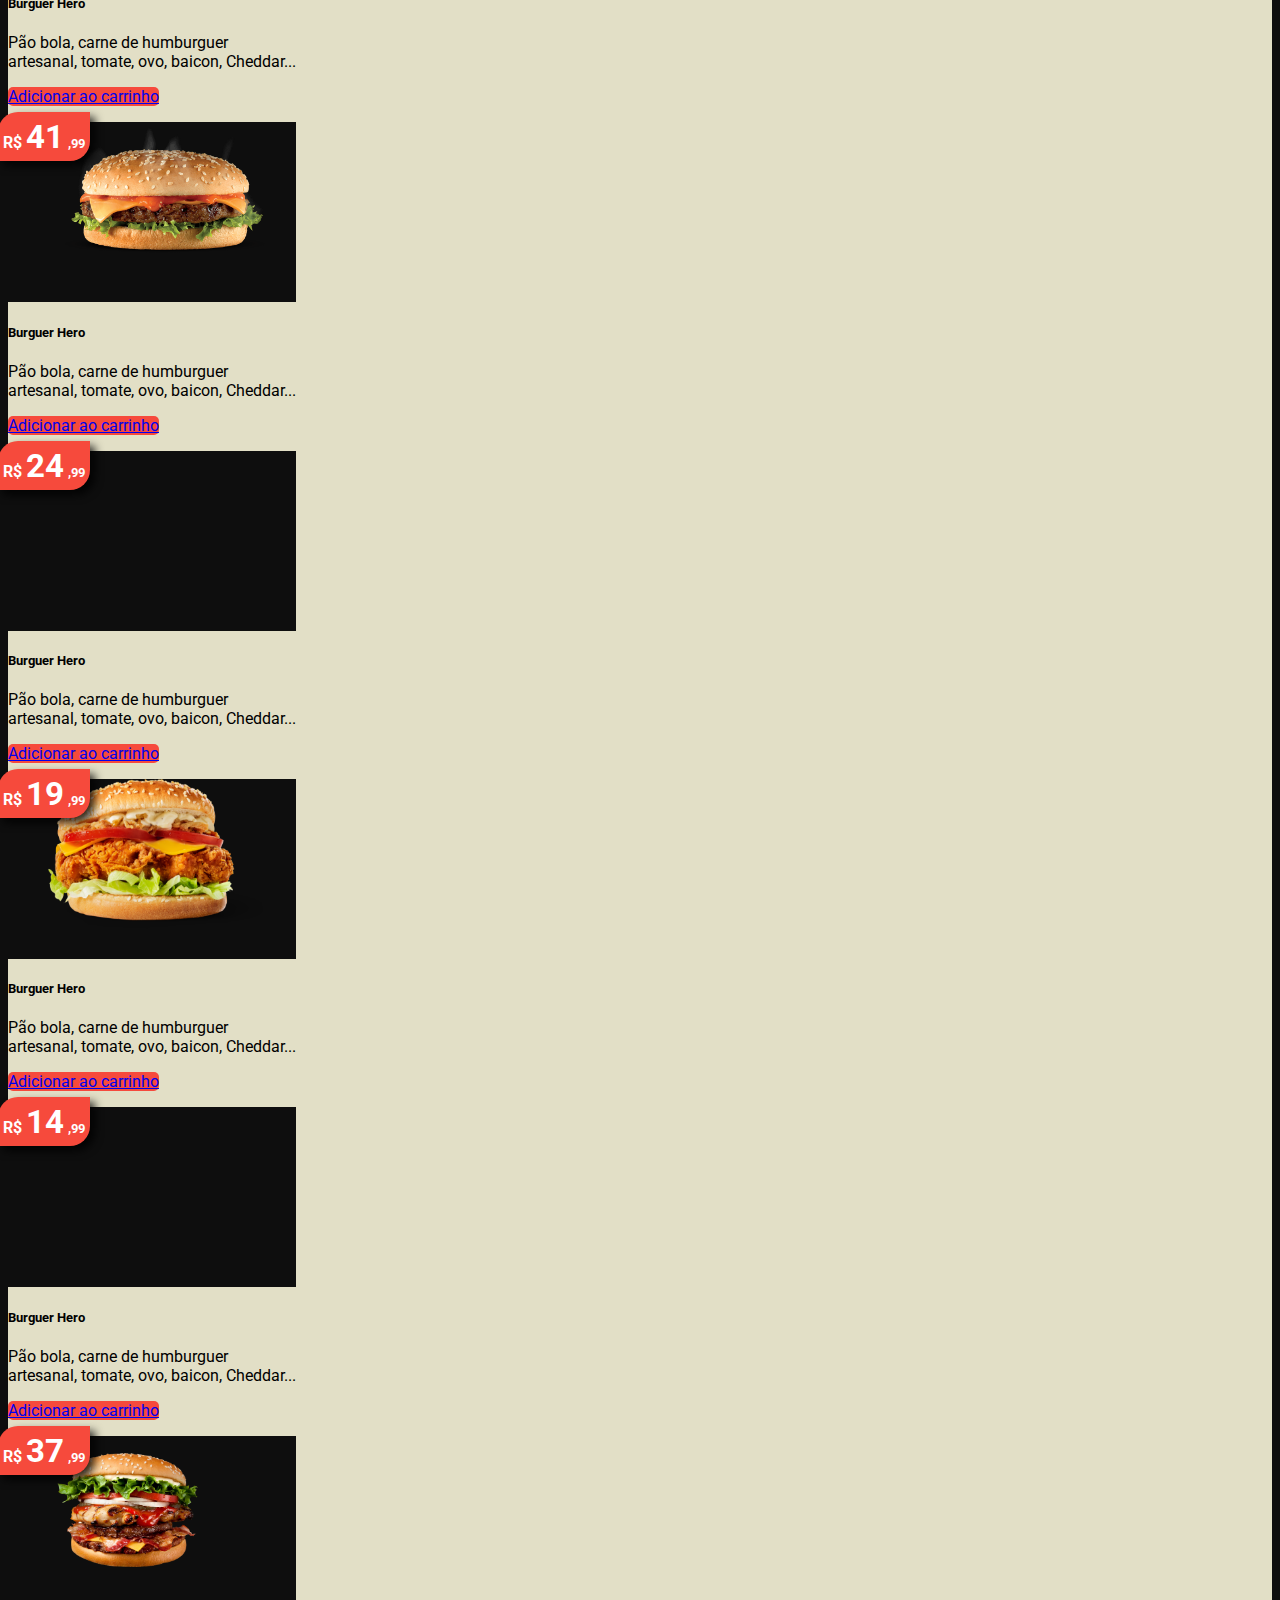
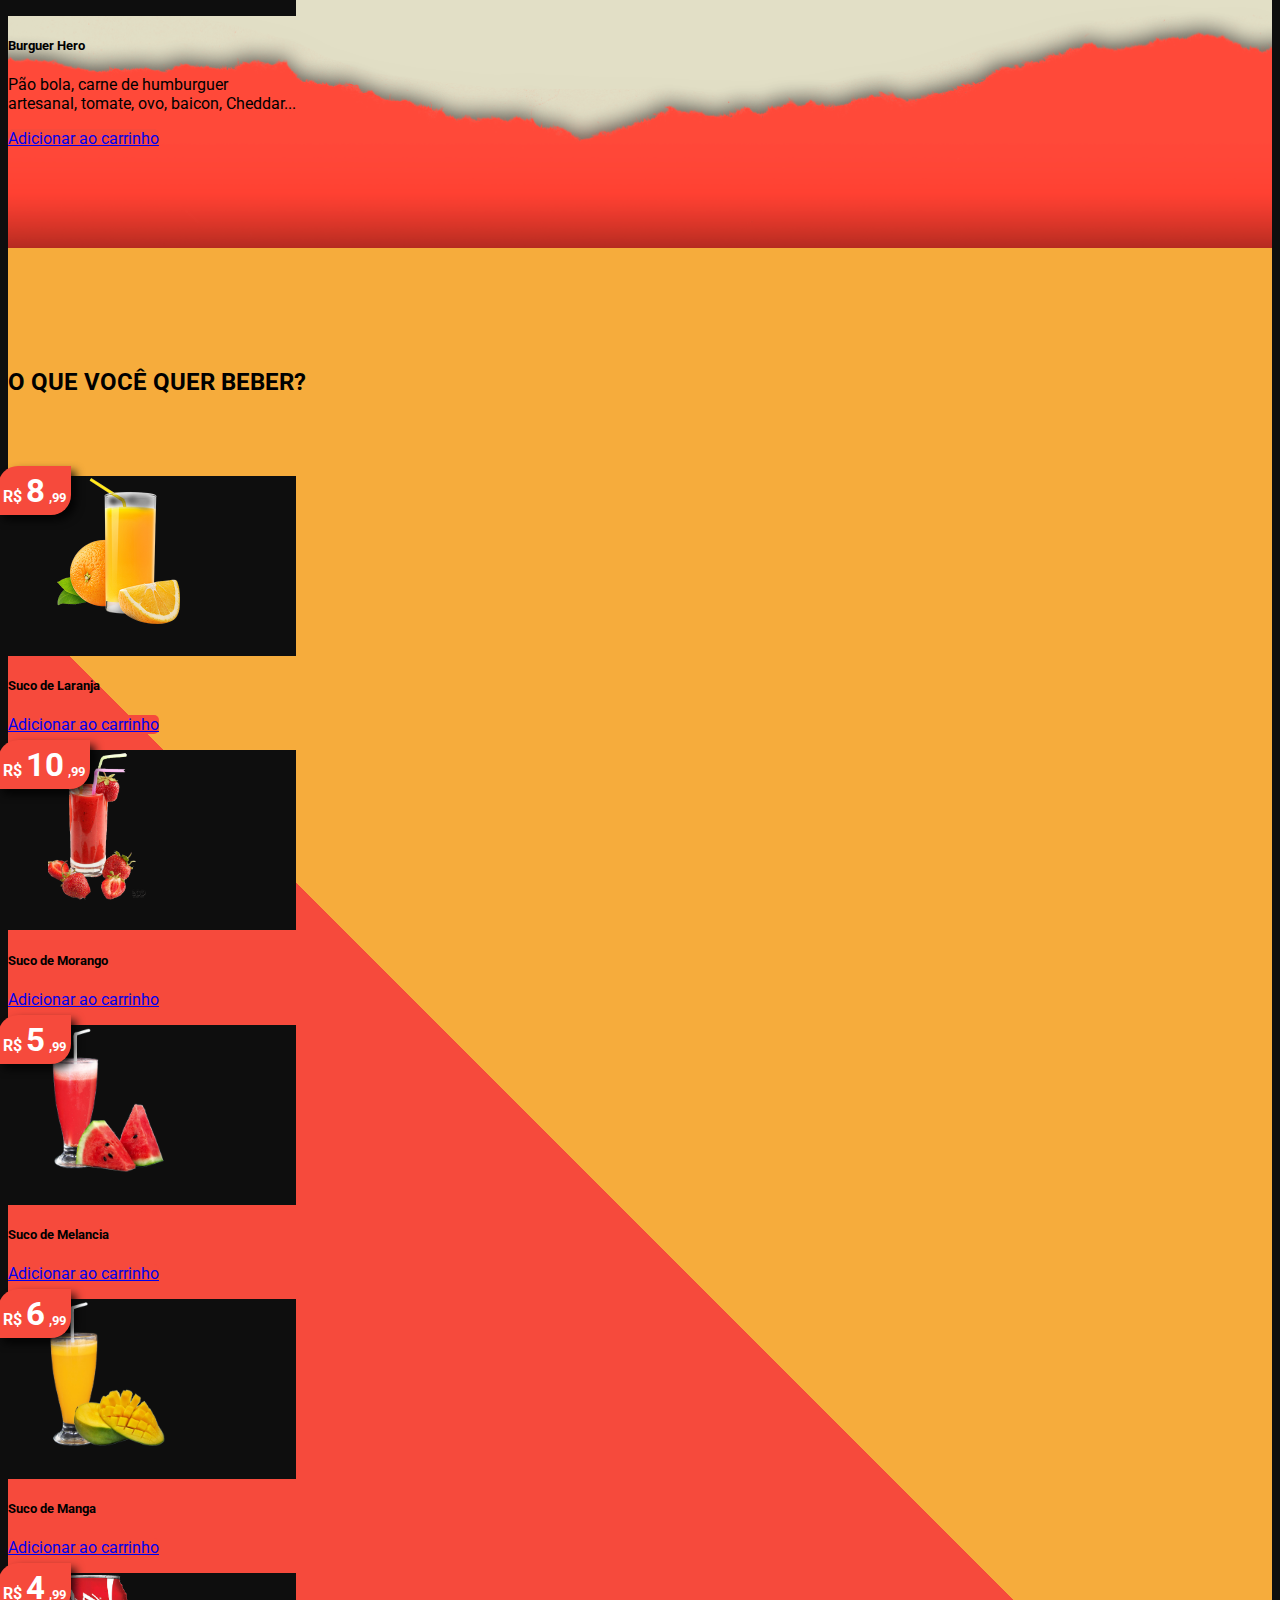
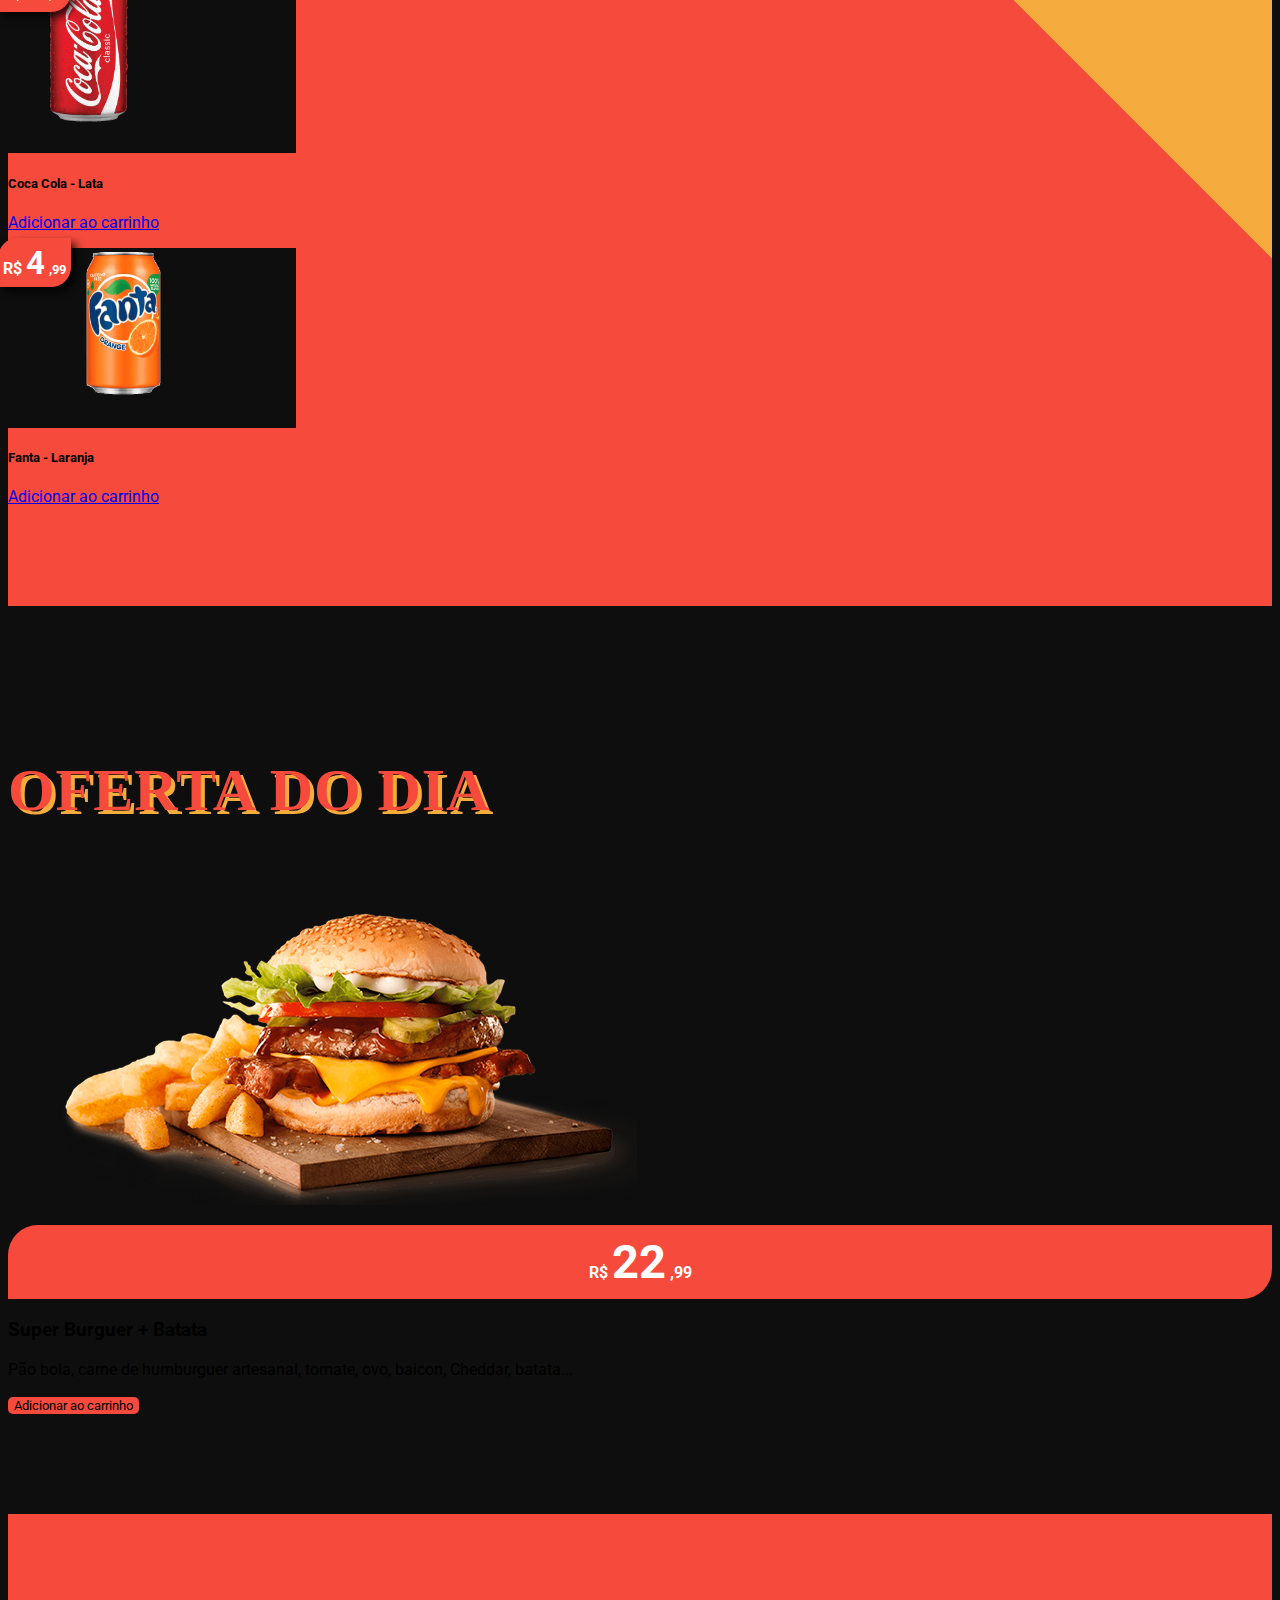
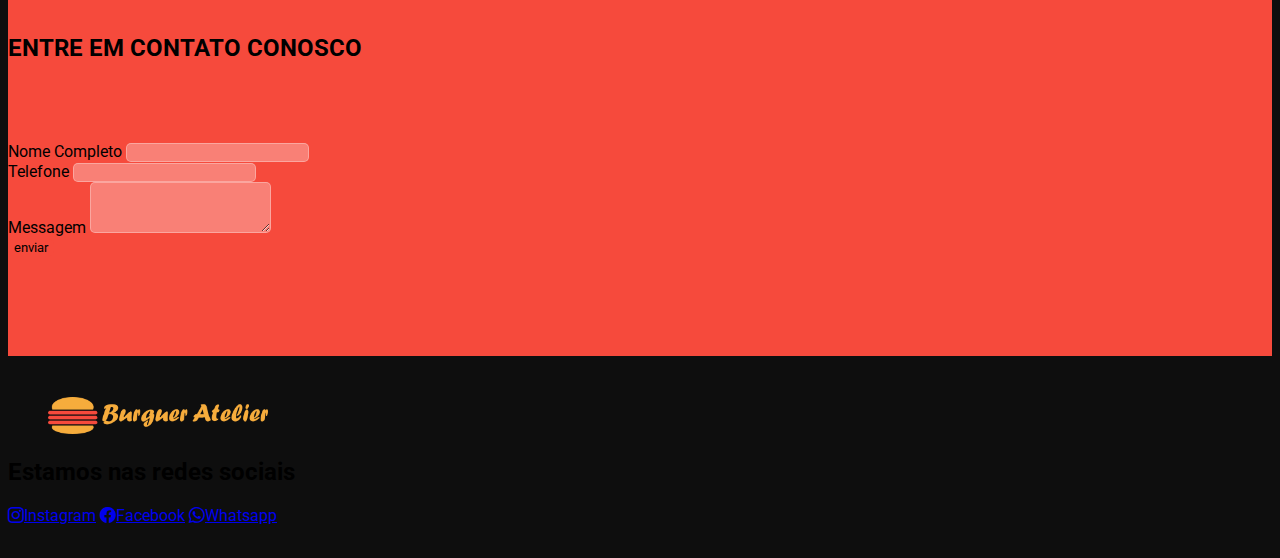
==== commit 8e496247: "Finalização da atividade individual" ====
--- a/atividade_catalogo_individual/index.html
+++ b/atividade_catalogo_individual/index.html
@@ -5,7 +5,7 @@
     <meta name="viewport" content="width=device-width, initial-scale=1.0" />
     <meta name="description" content="Página de venda de produtos alimentícios"/>
     <meta name="keywords" content="HTML, CSS, JavaScript" />
-    <meta name="author" content="John Doe" />
+    <meta name="author" content="Helder dos Santos Sousa" />
 
     <link rel="stylesheet" href="https://cdn.jsdelivr.net/npm/bootstrap-icons@1.11.1/font/bootstrap-icons.css"/>
     
@@ -15,7 +15,7 @@
     
     <link rel="stylesheet" href="assets/css/style.css" />
 
-    <title>Catálogo</title>
+    <title>Burguer Atelier</title>
   </head>
 
   <body>
@@ -50,7 +50,7 @@
           </ul>
           <div class="d-flex gap-3 align-items-center">
             <a href="/login.html" class="link-menu">Entrar</a>
-            <a id="btn-carrinho" class="btn btn-lg btn-danger">
+            <a href="carrinho.html" id="btn-carrinho" class="btn btn-lg btn-danger">
               <i class="bi bi-cart-fill"></i> carrinho
             </a>
           </div>
@@ -159,7 +159,7 @@
                 <div class="card card-cardapio" style="width: 18rem;">
                   <div class="card-img-top d-flex justify-content-center align-items-center">
                     <figure>
-                      <img src="assets/images/hamburguer05.png" alt="">
+                      <img src="assets/images/hamburguer03.png" alt="">
                     </figure>
                   </div>
                   <div class="card-body">
--- a/atividade_catalogo_individual/assets/css/style.css
+++ b/atividade_catalogo_individual/assets/css/style.css
@@ -337,4 +337,42 @@
     top: -40px;
 }
 
-
+/* =========================CARRINHO DE COMPRAS============================== */
+#header-carrinho{
+    height: 100px;
+    box-sizing: border-box;
+}
+
+#header-carrinho a#voltar-circular{
+    color: var(--color-light);
+}
+
+#header-carrinho a#voltar-circular:hover{
+    color: var(--color-secondary);
+}
+
+#tabela-carrinho tbody tr, #tabela-carrinho tbody tr td{
+    height: 80px;
+}
+
+.carrinho-produto figure, .carrinho-produto figure img{
+    width: 80px;
+    margin-right: 20px;
+}
+
+.contador-produtos{
+    height: 100%;
+}
+
+.contador-produtos input{
+    width: 45px; 
+    border: 1px solid var(--color-dark);
+    margin: 0 15px;
+    text-align: center;
+    border-radius: 5px;
+}
+
+.contador-produtos .btn{
+    padding-right: 15px;
+    padding-left: 15px;
+}
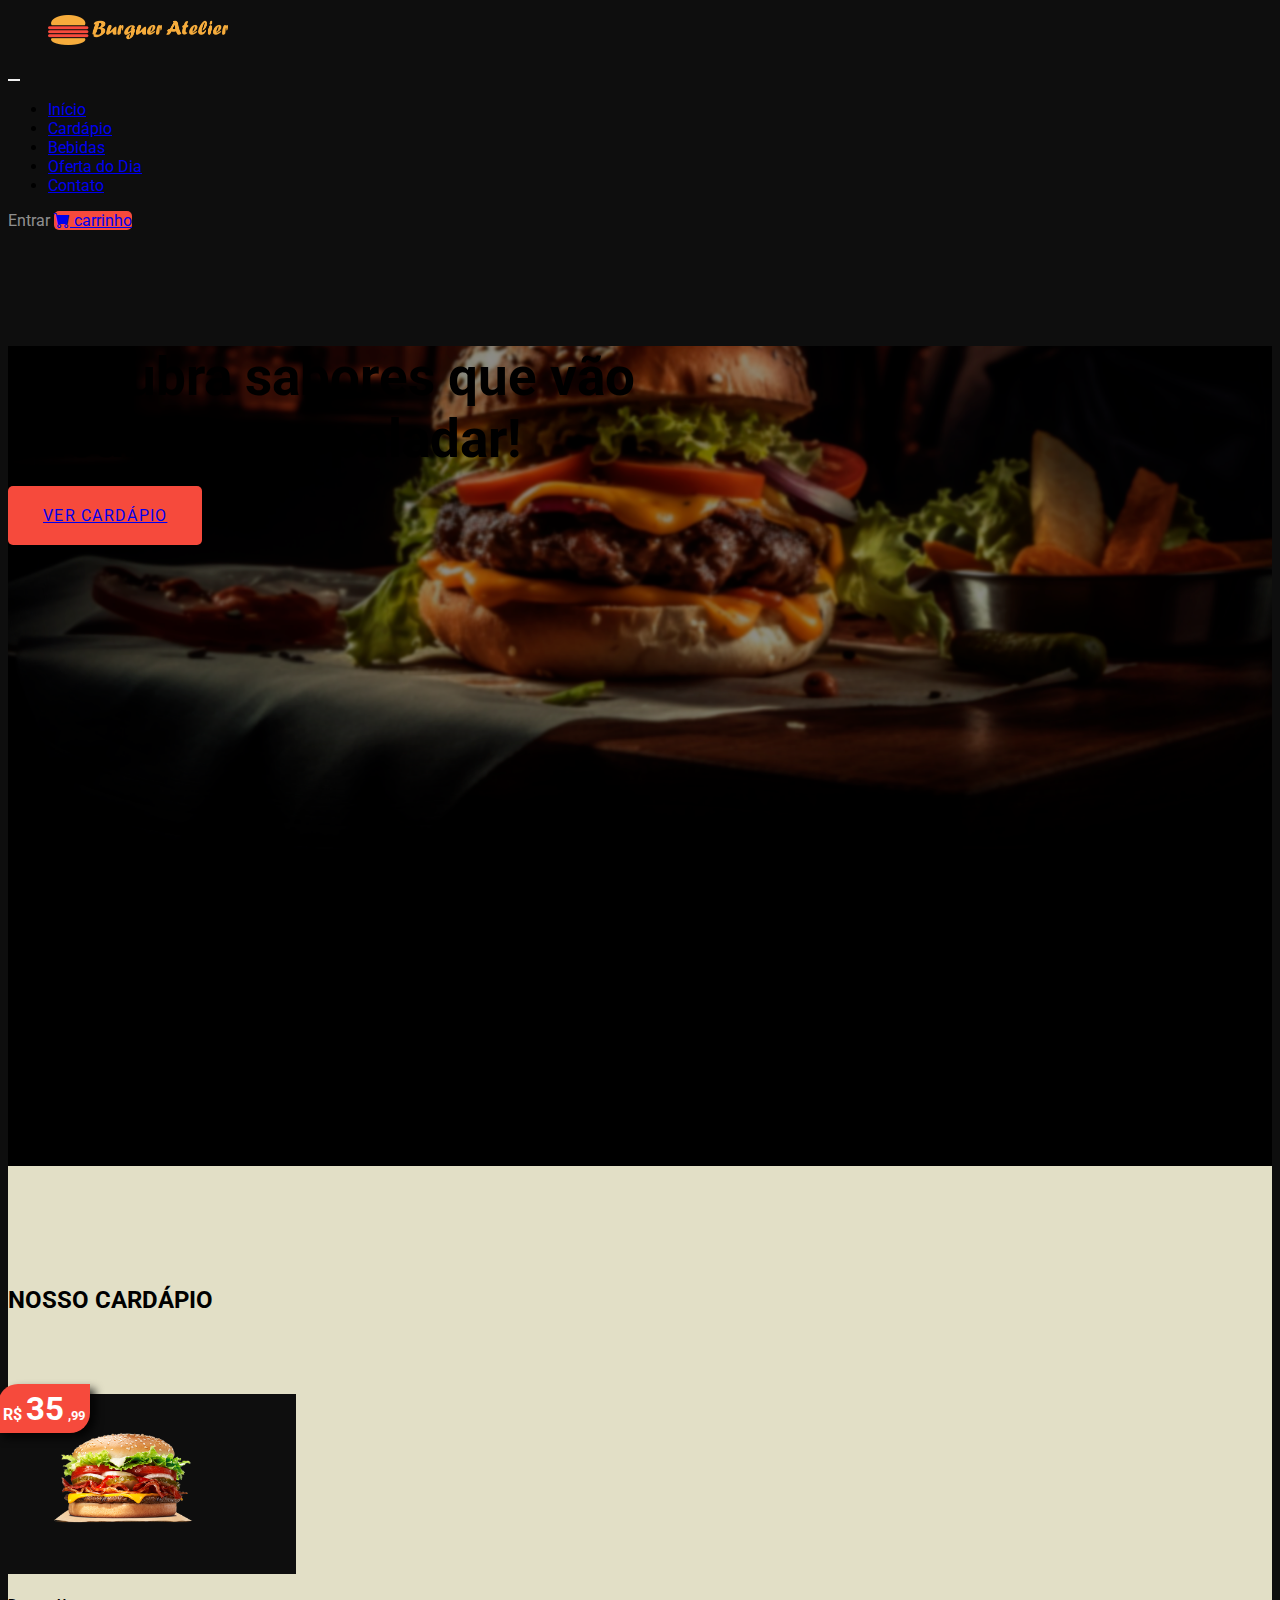
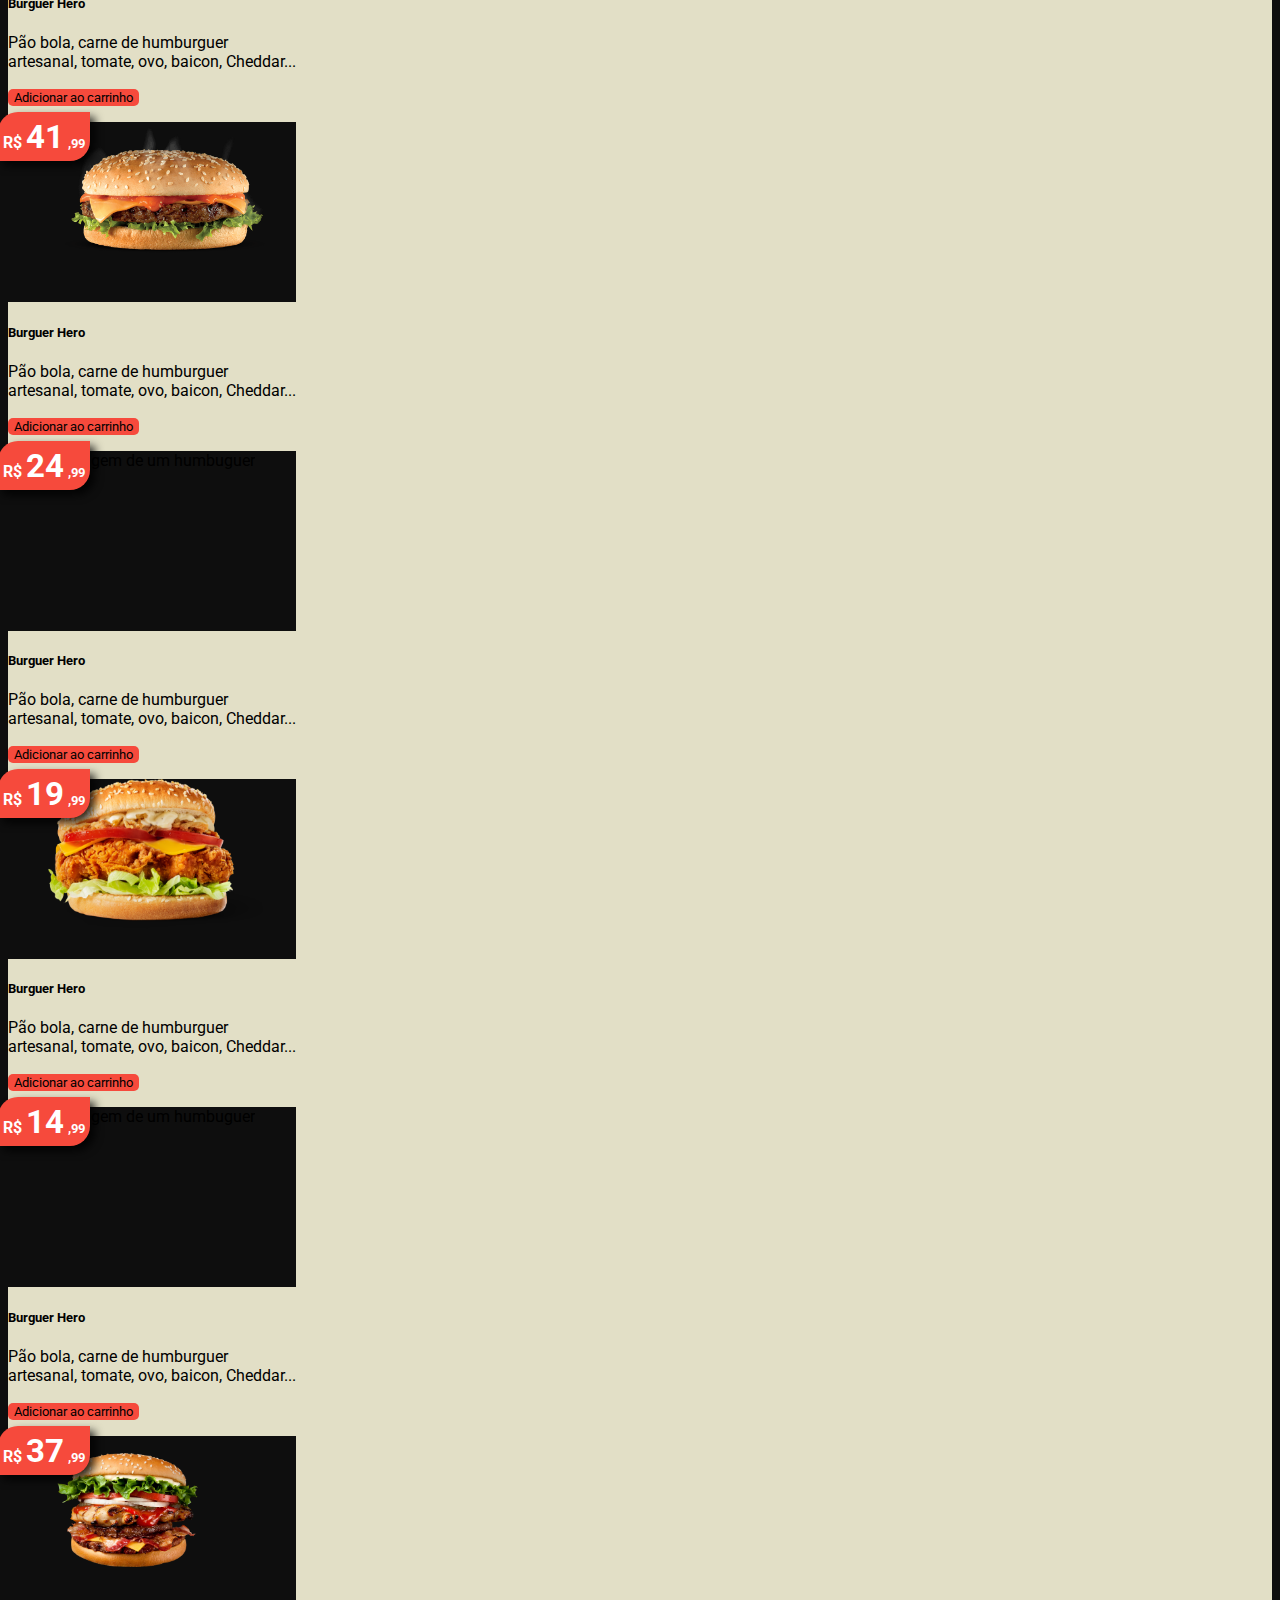
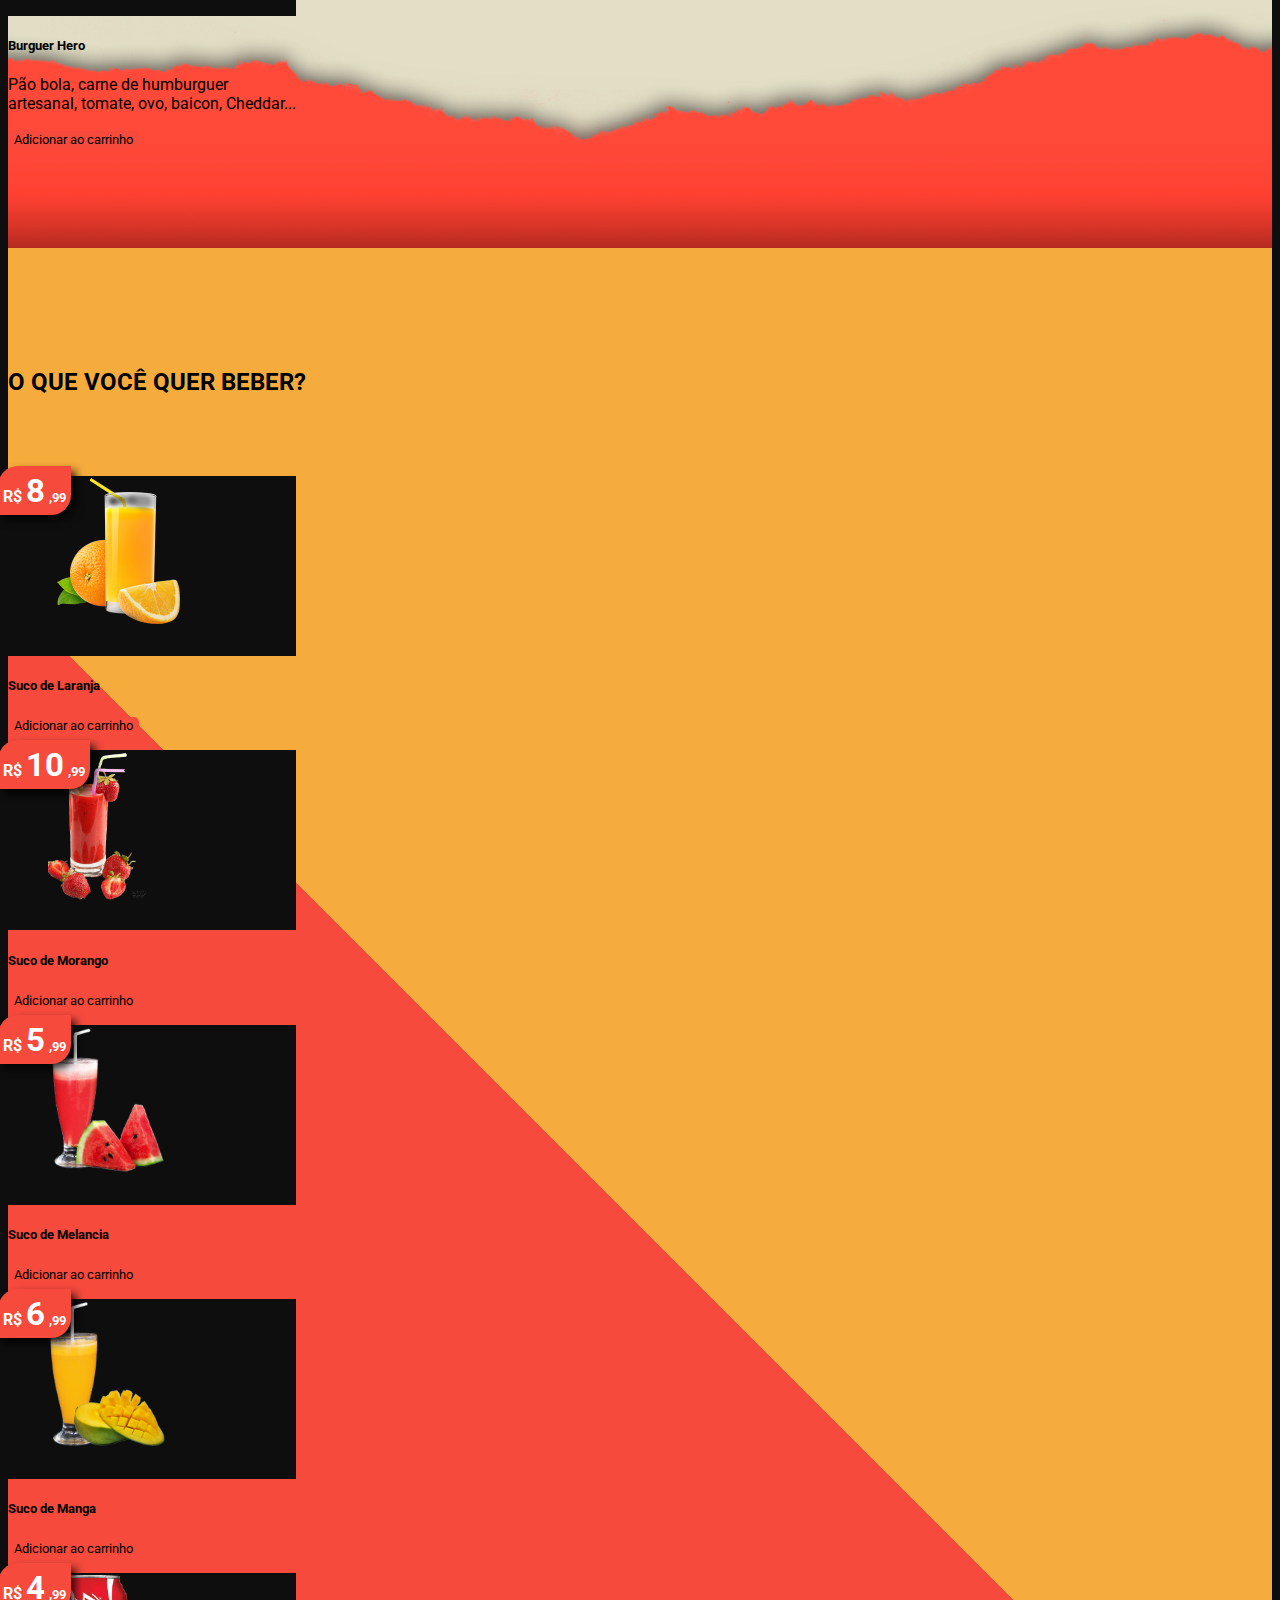
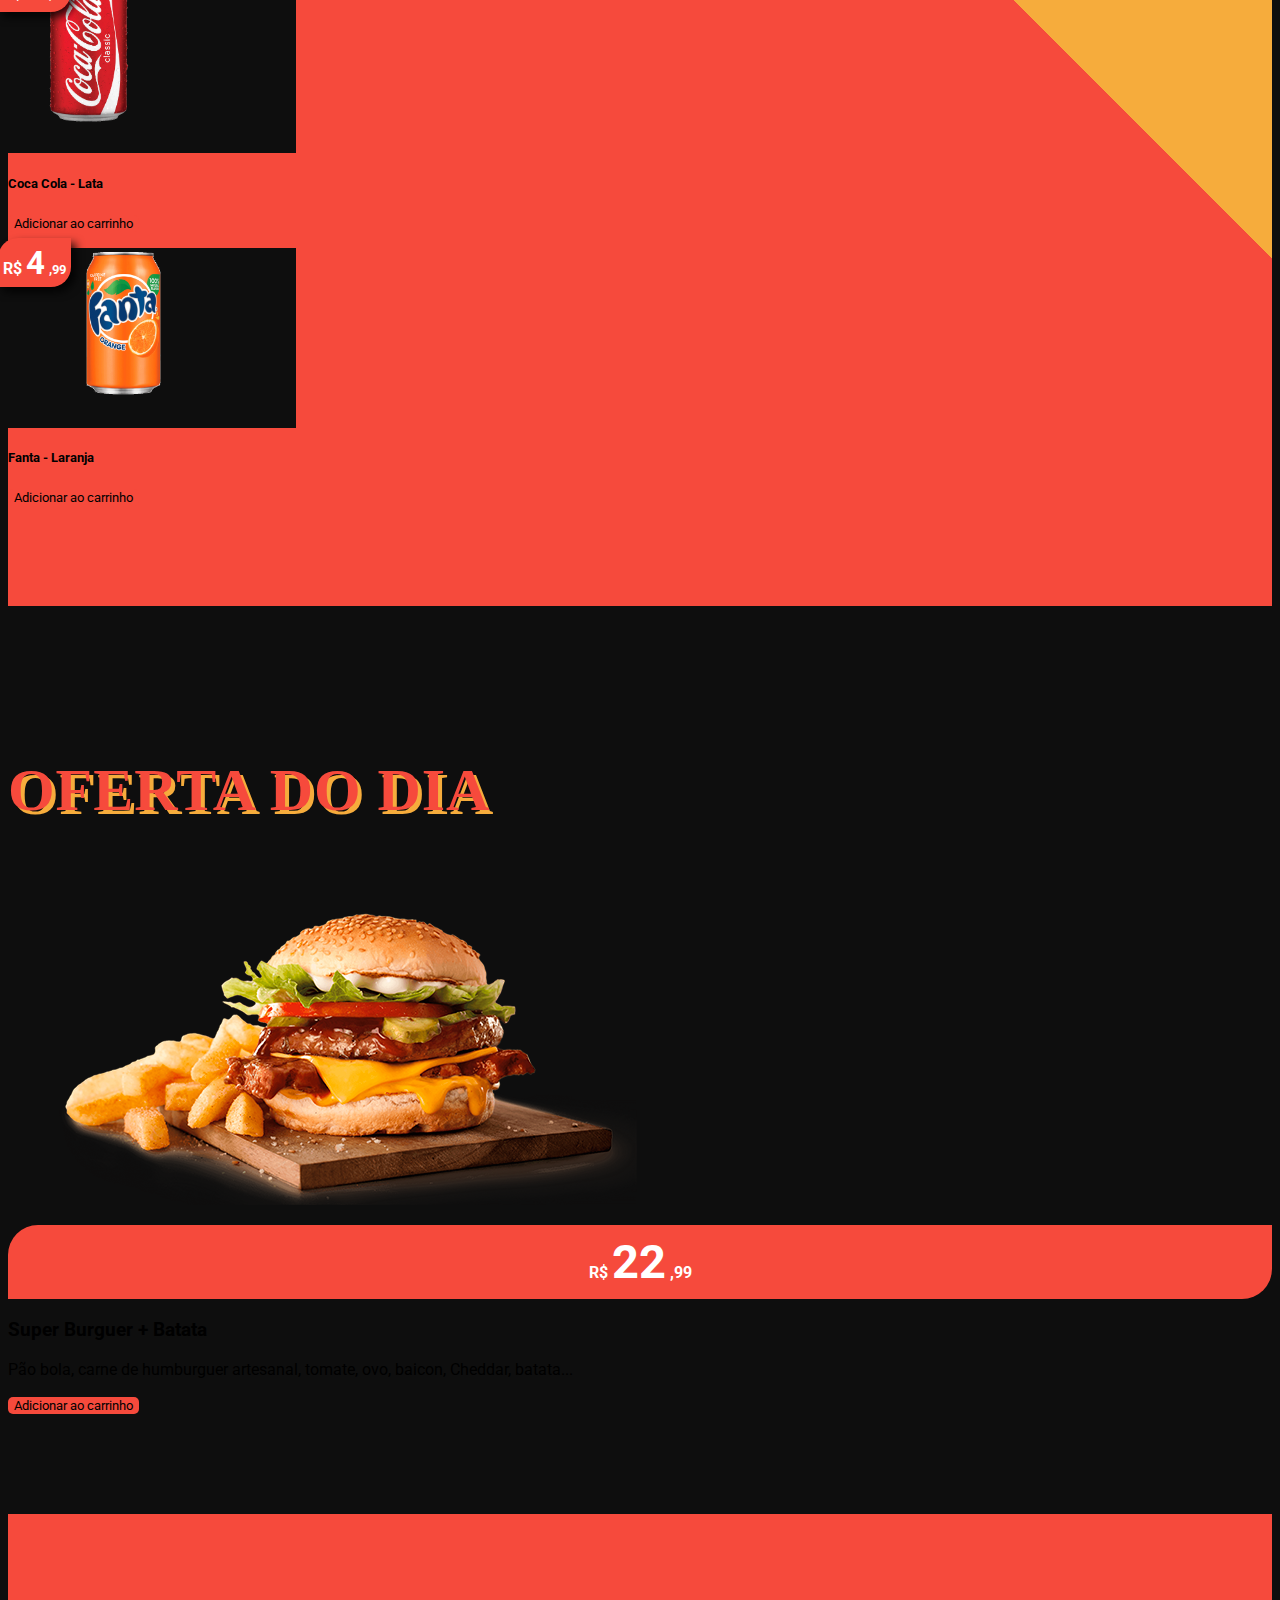
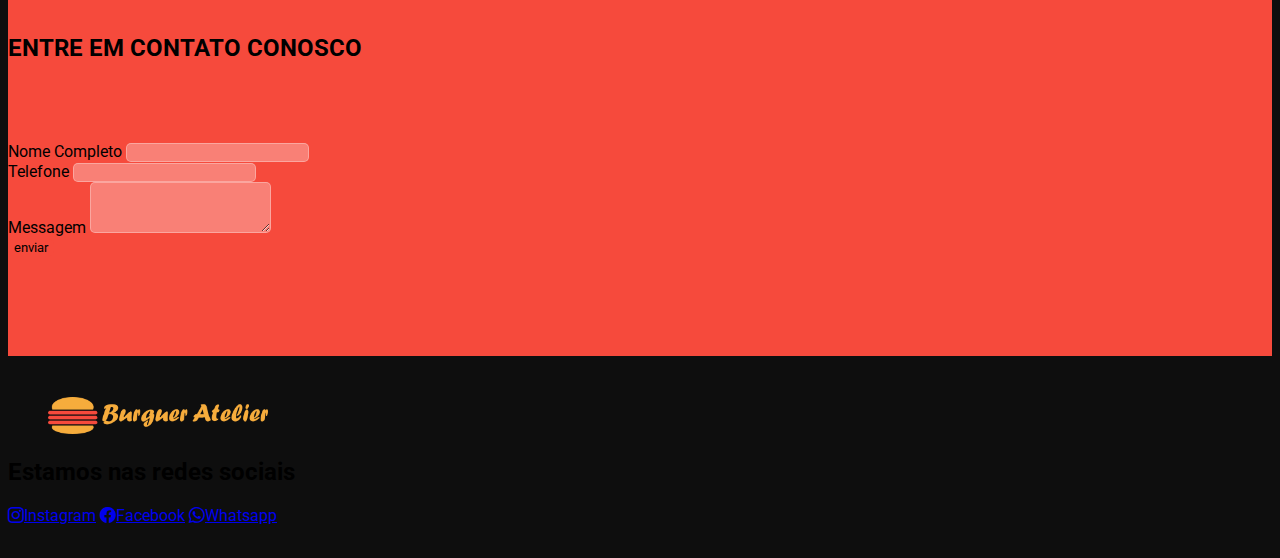
==== commit bd804844: "Correção de erro atividade site estático" ====
--- a/atividade_catalogo_individual/index.html
+++ b/atividade_catalogo_individual/index.html
@@ -49,8 +49,8 @@
             </li>
           </ul>
           <div class="d-flex gap-3 align-items-center">
-            <a href="/login.html" class="link-menu">Entrar</a>
-            <a href="carrinho.html" id="btn-carrinho" class="btn btn-lg btn-danger">
+            <a href="login.html" class="link-menu">Entrar</a>
+            <a href="carrinho.html" id="btn-carrinho" class="btn btn-lg btn-danger" title="Ir para o carrinho de compras">
               <i class="bi bi-cart-fill"></i> carrinho
             </a>
           </div>
@@ -66,7 +66,7 @@
           <header>
             <h1 class="text-white text-center">Descubra sabores que vão encantar seu paladar!</h1>
           </header>
-          <a href="#cardapio" class="btn btn-primary">ver cardápio</a>
+          <a href="#cardapio" class="btn btn-primary" title="Ver cardápio">ver cardápio</a>
         </div>
       </section>
 
@@ -83,13 +83,13 @@
                 <div class="card card-cardapio" style="width: 18rem;">
                   <div class="card-img-top d-flex justify-content-center align-items-center">
                     <figure>
-                      <img src="assets/images/hamburguer01.png" alt="">
-                    </figure>
-                  </div>
-                  <div class="card-body">
-                    <h5 class="card-title">Burguer Hero</h5>
-                    <p class="card-text">Pão bola, carne de humburguer artesanal, tomate, ovo, baicon, Cheddar...</p>
-                    <a href="#" class="btn btn-primary">Adicionar ao carrinho</a>
+                      <img src="assets/images/hamburguer01.png" alt="Imagem de um humbuguer">
+                    </figure>
+                  </div>
+                  <div class="card-body">
+                    <h5 class="card-title">Burguer Hero</h5>
+                    <p class="card-text">Pão bola, carne de humburguer artesanal, tomate, ovo, baicon, Cheddar...</p>
+                    <button class="btn btn-primary" title="Adicionar ao carrinho de compras">Adicionar ao carrinho</button>
                   </div>
 
                   <div class="valor">
@@ -102,13 +102,13 @@
                 <div class="card card-cardapio" style="width: 18rem;">
                   <div class="card-img-top d-flex justify-content-center align-items-center">
                     <figure>
-                      <img src="assets/images/hamburguer02.png" alt="">
-                    </figure>
-                  </div>
-                  <div class="card-body">
-                    <h5 class="card-title">Burguer Hero</h5>
-                    <p class="card-text">Pão bola, carne de humburguer artesanal, tomate, ovo, baicon, Cheddar...</p>
-                    <a href="#" class="btn btn-primary">Adicionar ao carrinho</a>
+                      <img src="assets/images/hamburguer02.png" alt="Imagem de um humbuguer">
+                    </figure>
+                  </div>
+                  <div class="card-body">
+                    <h5 class="card-title">Burguer Hero</h5>
+                    <p class="card-text">Pão bola, carne de humburguer artesanal, tomate, ovo, baicon, Cheddar...</p>
+                    <button class="btn btn-primary" title="Adicionar ao carrinho de compras">Adicionar ao carrinho</button>
                   </div>
 
                   <div class="valor">
@@ -121,13 +121,13 @@
                 <div class="card card-cardapio" style="width: 18rem;">
                   <div class="card-img-top d-flex justify-content-center align-items-center">
                     <figure>
-                      <img src="assets/images/hamburguer03.png" alt="">
-                    </figure>
-                  </div>
-                  <div class="card-body">
-                    <h5 class="card-title">Burguer Hero</h5>
-                    <p class="card-text">Pão bola, carne de humburguer artesanal, tomate, ovo, baicon, Cheddar...</p>
-                    <a href="#" class="btn btn-primary">Adicionar ao carrinho</a>
+                      <img src="assets/images/hamburguer03.png" alt="Imagem de um humbuguer">
+                    </figure>
+                  </div>
+                  <div class="card-body">
+                    <h5 class="card-title">Burguer Hero</h5>
+                    <p class="card-text">Pão bola, carne de humburguer artesanal, tomate, ovo, baicon, Cheddar...</p>
+                    <button class="btn btn-primary" title="Adicionar ao carrinho de compras">Adicionar ao carrinho</button>
                   </div>
 
                   <div class="valor">
@@ -140,13 +140,13 @@
                 <div class="card card-cardapio" style="width: 18rem;">
                   <div class="card-img-top d-flex justify-content-center align-items-center">
                     <figure>
-                      <img src="assets/images/hamburguer04.png" alt="">
-                    </figure>
-                  </div>
-                  <div class="card-body">
-                    <h5 class="card-title">Burguer Hero</h5>
-                    <p class="card-text">Pão bola, carne de humburguer artesanal, tomate, ovo, baicon, Cheddar...</p>
-                    <a href="#" class="btn btn-primary">Adicionar ao carrinho</a>
+                      <img src="assets/images/hamburguer04.png" alt="Imagem de um humbuguer">
+                    </figure>
+                  </div>
+                  <div class="card-body">
+                    <h5 class="card-title">Burguer Hero</h5>
+                    <p class="card-text">Pão bola, carne de humburguer artesanal, tomate, ovo, baicon, Cheddar...</p>
+                    <button class="btn btn-primary" title="Adicionar ao carrinho de compras">Adicionar ao carrinho</button>
                   </div>
 
                   <div class="valor">
@@ -159,13 +159,13 @@
                 <div class="card card-cardapio" style="width: 18rem;">
                   <div class="card-img-top d-flex justify-content-center align-items-center">
                     <figure>
-                      <img src="assets/images/hamburguer03.png" alt="">
-                    </figure>
-                  </div>
-                  <div class="card-body">
-                    <h5 class="card-title">Burguer Hero</h5>
-                    <p class="card-text">Pão bola, carne de humburguer artesanal, tomate, ovo, baicon, Cheddar...</p>
-                    <a href="#" class="btn btn-primary">Adicionar ao carrinho</a>
+                      <img src="assets/images/hamburguer03.png" alt="Imagem de um humbuguer">
+                    </figure>
+                  </div>
+                  <div class="card-body">
+                    <h5 class="card-title">Burguer Hero</h5>
+                    <p class="card-text">Pão bola, carne de humburguer artesanal, tomate, ovo, baicon, Cheddar...</p>
+                    <button class="btn btn-primary" title="Adicionar ao carrinho de compras">Adicionar ao carrinho</button>
                   </div>
 
                   <div class="valor">
@@ -178,13 +178,13 @@
                 <div class="card card-cardapio" style="width: 18rem;">
                   <div class="card-img-top d-flex justify-content-center align-items-center">
                     <figure>
-                      <img src="assets/images/hamburguer06.png" alt="">
-                    </figure>
-                  </div>
-                  <div class="card-body">
-                    <h5 class="card-title">Burguer Hero</h5>
-                    <p class="card-text">Pão bola, carne de humburguer artesanal, tomate, ovo, baicon, Cheddar...</p>
-                    <a href="#" class="btn btn-primary">Adicionar ao carrinho</a>
+                      <img src="assets/images/hamburguer06.png" alt="Imagem de um humbuguer">
+                    </figure>
+                  </div>
+                  <div class="card-body">
+                    <h5 class="card-title">Burguer Hero</h5>
+                    <p class="card-text">Pão bola, carne de humburguer artesanal, tomate, ovo, baicon, Cheddar...</p>
+                    <button class="btn btn-primary" title="Adicionar ao carrinho de compras">Adicionar ao carrinho</button>
                   </div>
 
                   <div class="valor">
@@ -211,12 +211,12 @@
                   <div class="card card-cardapio">
                     <div class="card-img-top d-flex justify-content-center align-items-center">
                       <figure>
-                        <img src="assets/images/suco01.png" alt="">
+                        <img src="assets/images/suco01.png" alt="bebida">
                       </figure>
                     </div>
                     <div class="card-body">
                       <h5 class="card-title">Suco de Laranja</h5>
-                      <a href="#" class="btn btn-primary">Adicionar ao carrinho</a>
+                      <button class="btn btn-primary" title="Adicionar ao carrinho de compras">Adicionar ao carrinho</button>
                     </div>
 
                     <div class="valor">
@@ -229,12 +229,12 @@
                   <div class="card card-cardapio">
                     <div class="card-img-top d-flex justify-content-center align-items-center">
                       <figure>
-                        <img src="assets/images/suco02.png" alt="">
+                        <img src="assets/images/suco02.png" alt="bebida">
                       </figure>
                     </div>
                     <div class="card-body">
                       <h5 class="card-title">Suco de Morango</h5>
-                      <a href="#" class="btn btn-primary">Adicionar ao carrinho</a>
+                      <button class="btn btn-primary" title="Adicionar ao carrinho de compras">Adicionar ao carrinho</button>
                     </div>
 
                     <div class="valor">
@@ -247,12 +247,12 @@
                   <div class="card card-cardapio">
                     <div class="card-img-top d-flex justify-content-center align-items-center">
                       <figure>
-                        <img src="assets/images/suco03.png" alt="">
+                        <img src="assets/images/suco03.png" alt="bebida">
                       </figure>
                     </div>
                     <div class="card-body">
                       <h5 class="card-title">Suco de Melancia</h5>
-                      <a href="#" class="btn btn-primary">Adicionar ao carrinho</a>
+                      <button class="btn btn-primary" title="Adicionar ao carrinho de compras">Adicionar ao carrinho</button>
                     </div>
 
                     <div class="valor">
@@ -265,12 +265,12 @@
                   <div class="card card-cardapio">
                     <div class="card-img-top d-flex justify-content-center align-items-center">
                       <figure>
-                        <img src="assets/images/suco04.png" alt="">
+                        <img src="assets/images/suco04.png" alt="bebida">
                       </figure>
                     </div>
                     <div class="card-body">
                       <h5 class="card-title">Suco de Manga</h5>
-                      <a href="#" class="btn btn-primary">Adicionar ao carrinho</a>
+                      <button class="btn btn-primary" title="Adicionar ao carrinho de compras">Adicionar ao carrinho</button>
                     </div>
 
                     <div class="valor">
@@ -283,12 +283,12 @@
                   <div class="card card-cardapio">
                     <div class="card-img-top d-flex justify-content-center align-items-center">
                       <figure>
-                        <img src="assets/images/coca-cola.png" alt="">
+                        <img src="assets/images/coca-cola.png" alt="Bebida">
                       </figure>
                     </div>
                     <div class="card-body">
                       <h5 class="card-title">Coca Cola - Lata</h5>
-                      <a href="#" class="btn btn-primary">Adicionar ao carrinho</a>
+                      <button class="btn btn-primary" title="Adicionar produto ao carinho de compras">Adicionar ao carrinho</button>
                     </div>
 
                     <div class="valor">
@@ -301,12 +301,12 @@
                   <div class="card card-cardapio">
                     <div class="card-img-top d-flex justify-content-center align-items-center">
                       <figure>
-                        <img src="assets/images/fanta.png" alt="">
+                        <img src="assets/images/fanta.png" alt="bebida">
                       </figure>
                     </div>
                     <div class="card-body">
                       <h5 class="card-title">Fanta - Laranja</h5>
-                      <a href="#" class="btn btn-primary">Adicionar ao carrinho</a>
+                      <button class="btn btn-primary" title="Adicionar produto ao carinho de compras">Adicionar ao carrinho</button>
                     </div>
 
                     <div class="valor">
@@ -331,7 +331,7 @@
               <div class="corpo d-flex justify-content-center align-items-center">
 
                   <figure>
-                    <img src="assets/images/hamburguer05.png" alt="" class="img-fluid">
+                    <img src="assets/images/hamburguer05.png" alt="humbuguer" class="img-fluid">
                   </figure>
 
                   <div class="info">
@@ -343,7 +343,7 @@
                     <div class="info-body">
                       <h3>Super Burguer + Batata</h3>
                       <p>Pão bola, carne de humburguer artesanal, tomate, ovo, baicon, Cheddar, batata...</p>
-                      <button class="btn btn-primary">Adicionar ao carrinho</button>
+                      <button class="btn btn-primary" title="Adicionar produto ao carinho de compras">Adicionar ao carrinho</button>
                     </div>
                   </div>
               
@@ -361,7 +361,6 @@
               <div class="corpo d-flex gap-4 justify-content-center">
                 <div class="col col-10  col-lg-8 col-md-10 col-sm-12">
                   
-
                   <form method="post" action="#">
 
                     <div class="mb-3">
